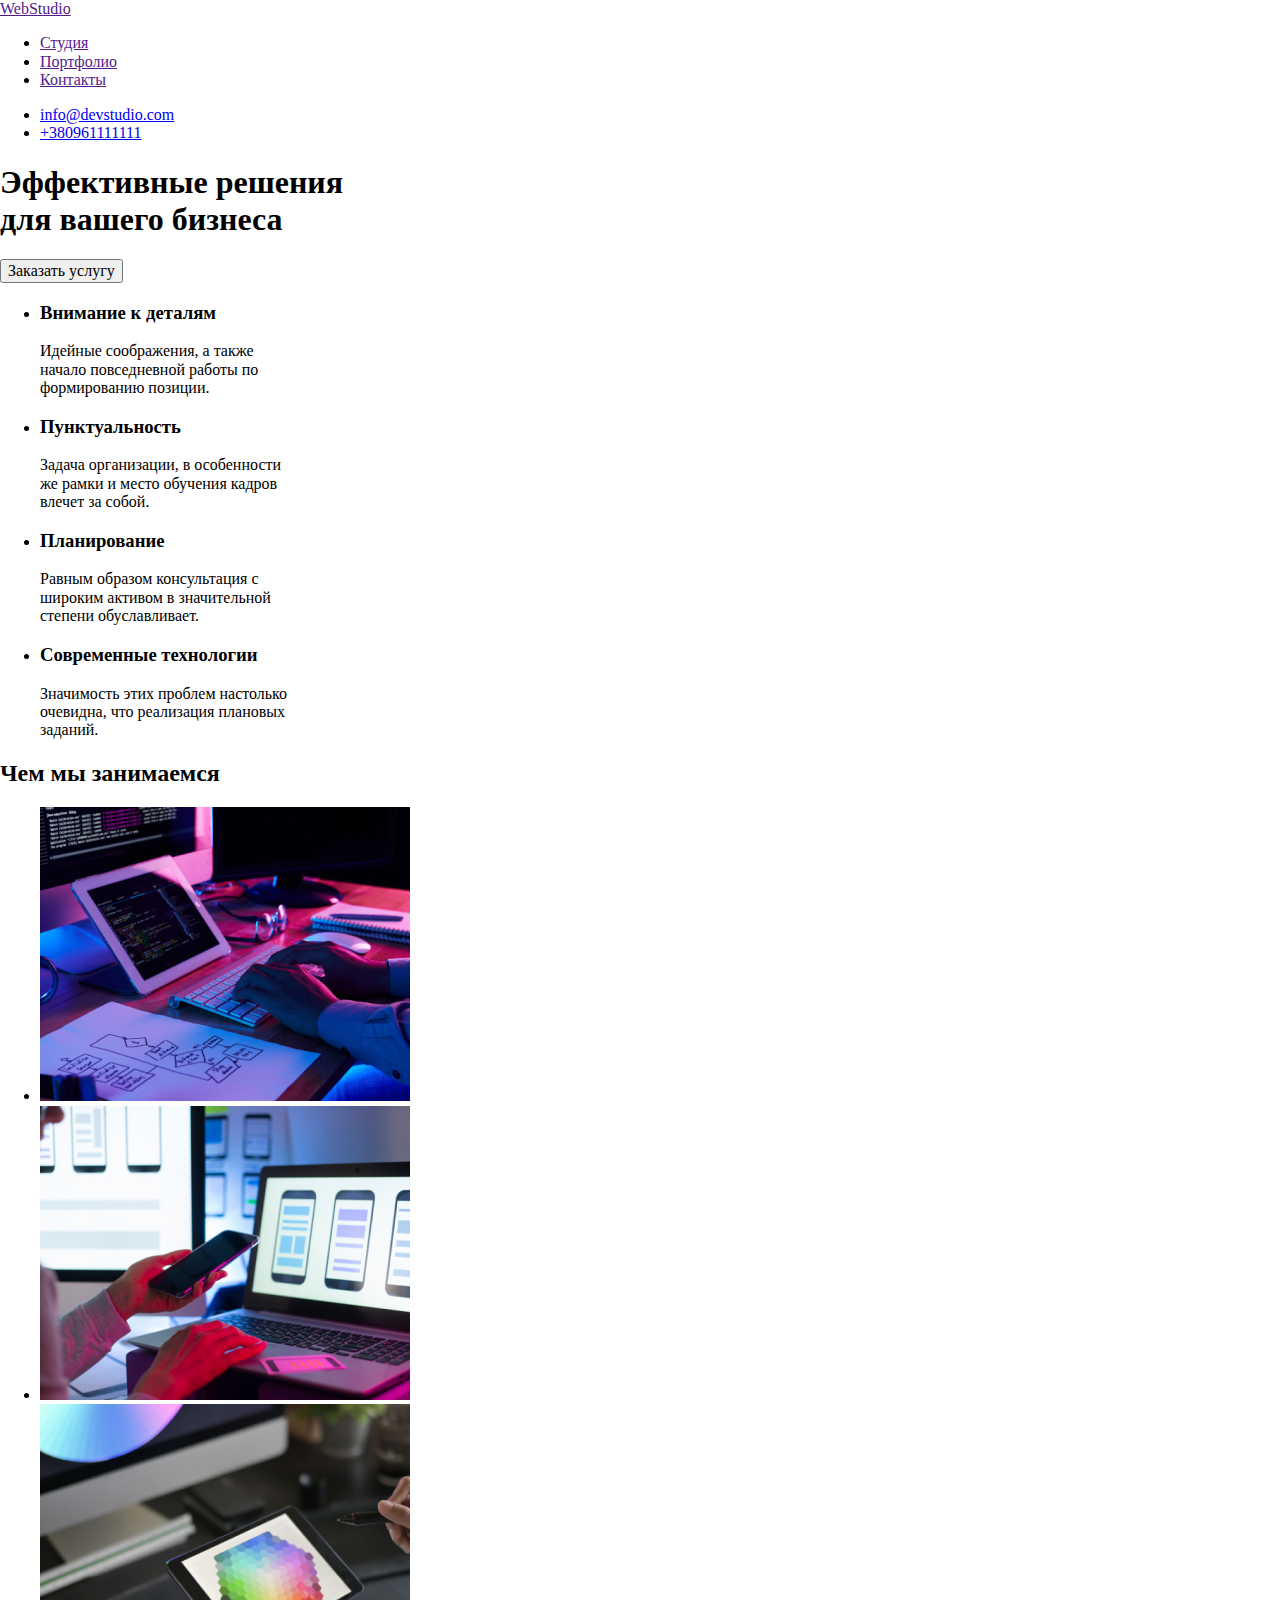
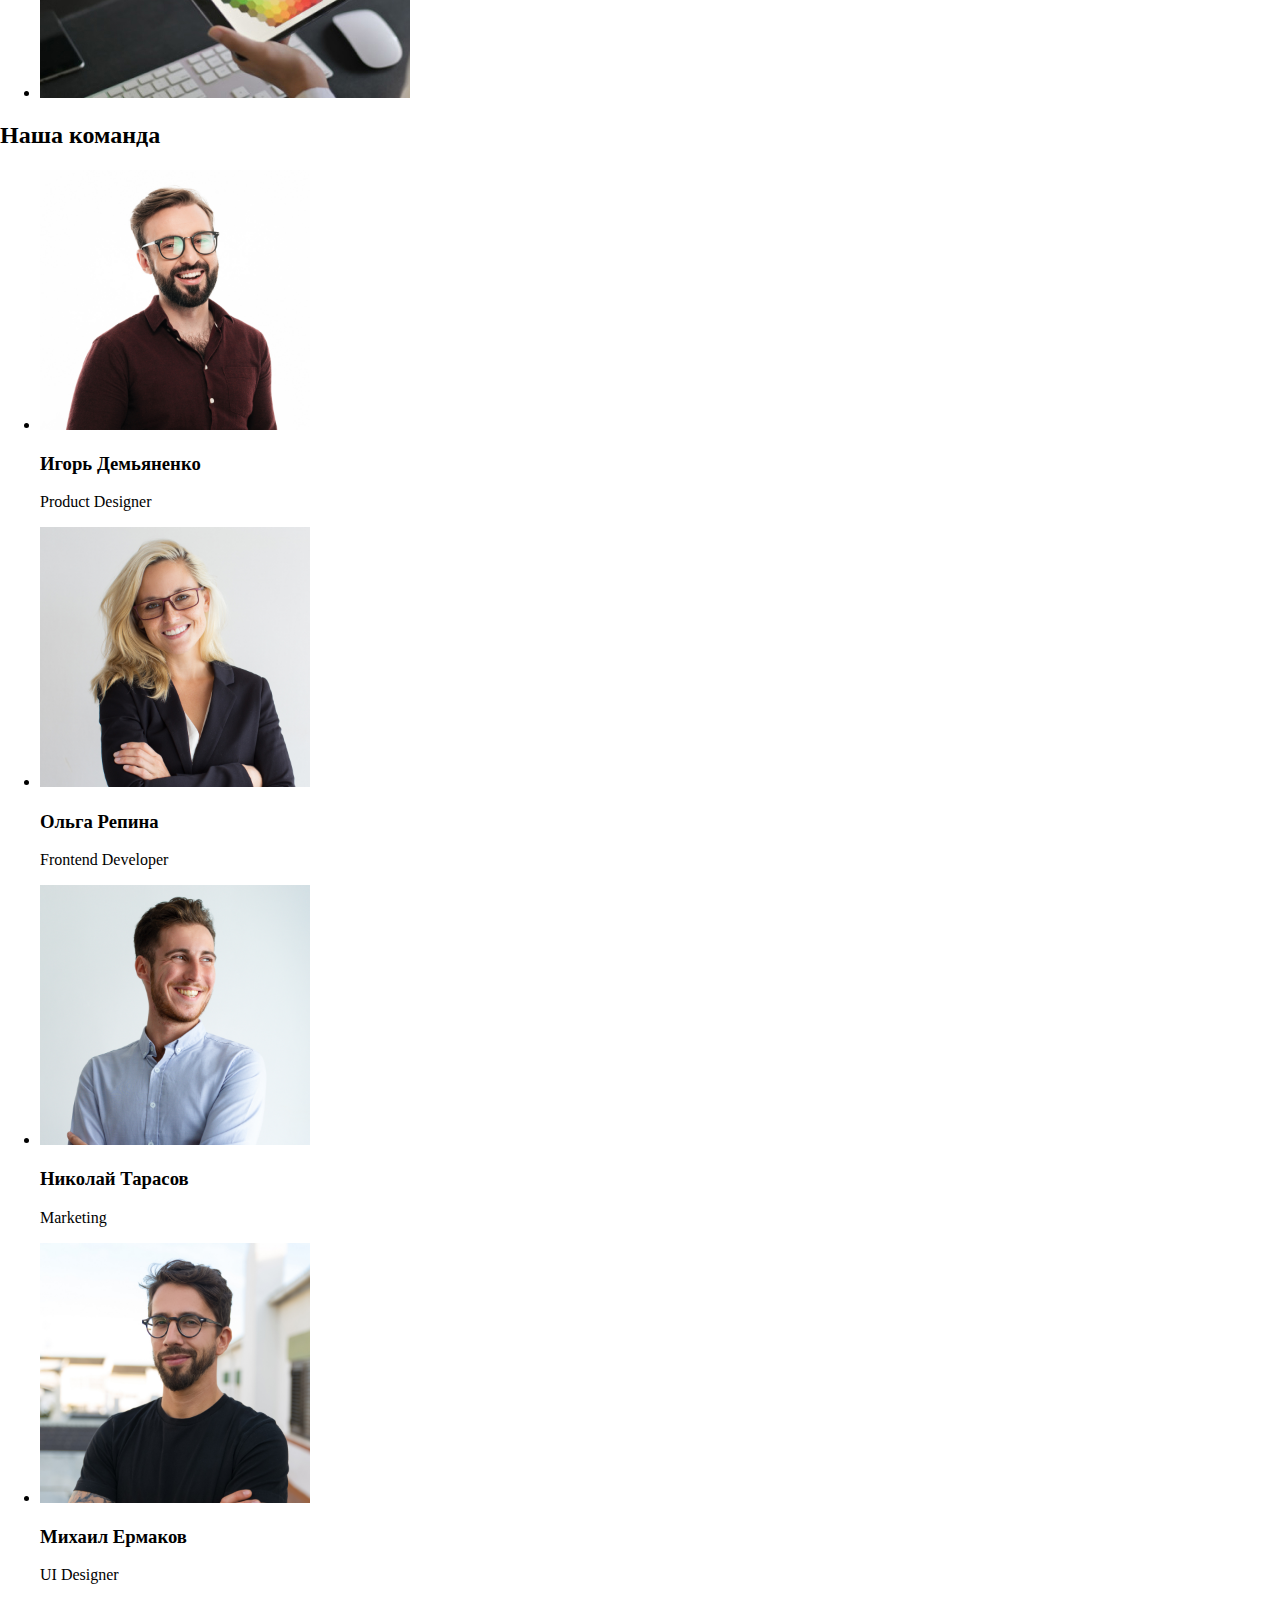
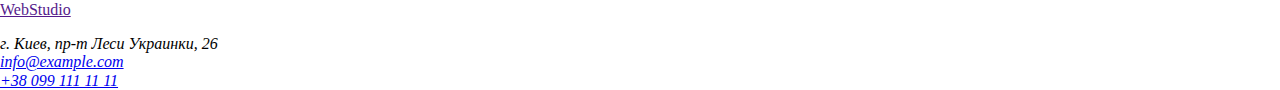
==== index.html @ 990c56c6 "portfolio" ====
<!DOCTYPE html>
<html lang="ru">
<head>
    <meta charset="UTF-8">
    <meta name="viewport" content="width=device-width, initial-scale=1.0">
    <title>Студия</title>
    <link rel="stylesheet" type="text/css" href="css/normalize.css" />
    <link rel="stylesheet" type="text/css" href="css/styles.css" />
</head>
<body>
    <!-- Шапка  -->
    <header>
        <!-- навигация в шапке сайта -->
        <nav>
        <a href=""><span>Web</span>Studio</a>
        
        <ul>
            <li><a href="">Студия</a></li>
            <li><a href="">Портфолио</a></li>
            <li><a href="">Контакты</a></li>
        </ul>
        </nav>
        <ul>
            <li><a class="contacts-link" href="mailto:info@devstudio.com">info@devstudio.com</a></li>
            <li> <a class="contacts-link" href="tel:+380961111111">+380961111111</a> </li>
        </ul>

    </header>
    <!-- Кнопка на заднем фоне -->
    <main>
        <section>
            <h1>Эффективные решения<br />
             для вашего бизнеса</h1>
            <button type="button">Заказать услугу</button>
         </section>  
    <!-- Секция особенности -->
    <section>
        <ul>
            <li>
                <h3>Внимание к деталям</h3>
                <p>Идейные соображения, а также <br />
                    начало повседневной работы по <br />
                    формированию позиции.</p>
            </li>
            <li>
                <h3>Пунктуальность</h3>
                <p>Задача организации, в особенности <br />
                    же рамки и место обучения кадров <br />
                    влечет за собой.</p>
            </li>
            <li>
                <h3>Планирование</h3>
                <p>Равным образом консультация с<br />
                     широким активом в значительной<br />
                      степени обуславливает.</p>
            </li>
            <li>
                <h3>Современные технологии</h3>
                <p>Значимость этих проблем настолько<br />
                     очевидна, что реализация плановых<br />
                      заданий.</p>
            </li>
        </ul>

    </section>  
    <!-- секция чем мы занимаемся -->
    <section>
        <h2>Чем мы занимаемся</h2>
        <ul>
            <li><img src="./images/img.jpg" alt="пишет код" width="370"></li>
            <li><img src="./images/img(1).jpg" alt="пишет мобильный девайс" width="370"></li>
            <li><img src="./images/img(2).jpg" alt="выбирает цвет" width="370"></li>
        </ul>
    </section>
    <!-- секция наша команда -->
    <section>
        <h2>Наша команда</h2>
        <ul>
            <li><img src="./images/img(3).jpg" 
                alt="Игорь Демьяненко" width="270"><br />
                <h3>Игорь Демьяненко</h3> 
                <p lang="en">Product Designer</p></li>
            <li><img src="./images/img(4).jpg" alt="Ольга Репина" width="270"><br />
            <h3>Ольга Репина</h3>
            <p lang="en">Frontend Developer</p>
            </li>
            <li><img src="./images/img(5).jpg" 
                alt="Николай Тарасов" width="270"><br />
            <h3>Николай Тарасов</h3>
            <p lang="en">Marketing</p></li>
            <li><img src="./images/img(6).jpg" alt="Михаил Ермаков" width="270"><br />
            <h3>Михаил Ермаков</h3>
            <p lang="en">UI Designer</p></li>
        </ul>
    </section>
    </main>
    <!-- подвал страницы -->
    <footer>
            <p><a href=""><span>Web</span>Studio</a></p>
            <address>
                г. Киев, пр-т Леси Украинки, 26<br />
                <a class="contact-link" href="mailto:info@example.com">info@example.com</a><br />
                <a class="contact-link" href="tel:+380991111111">+38 099 111 11 11</a>
            </address>
    </footer>
    </body>
</html>
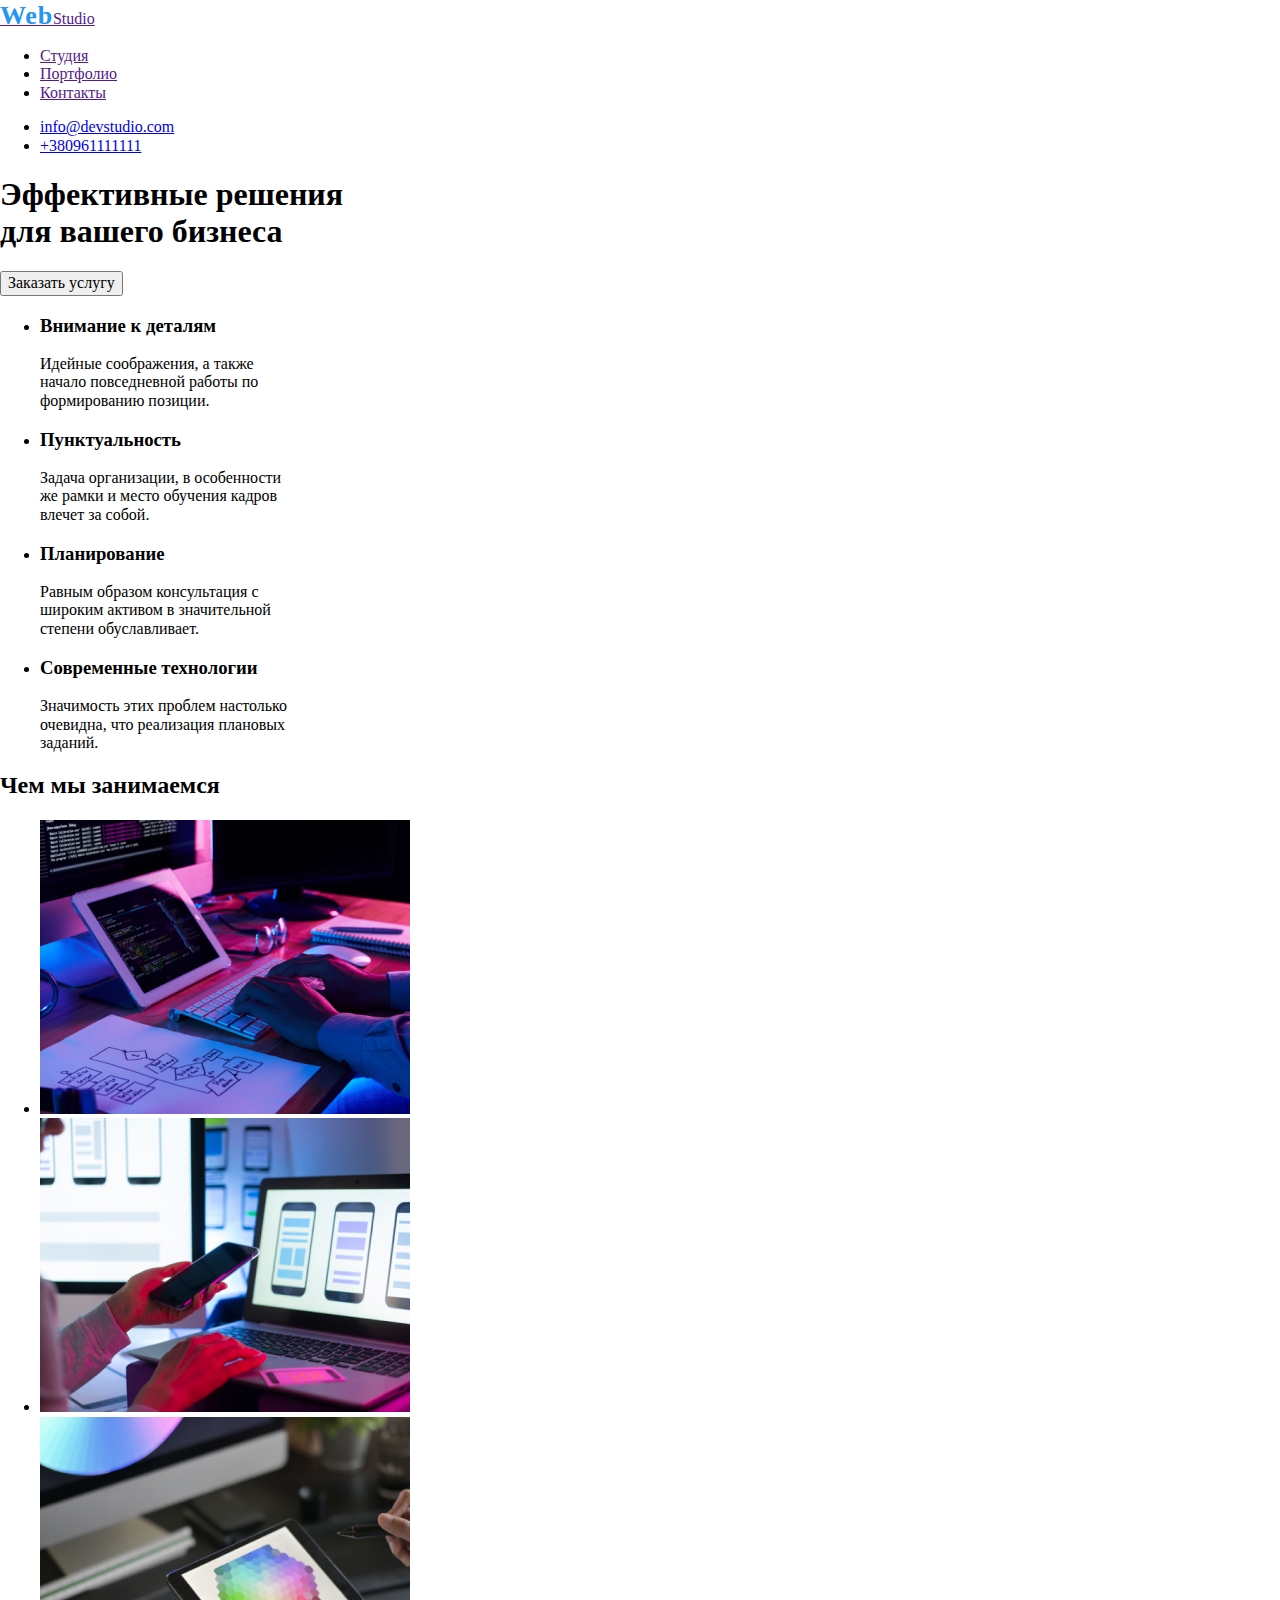
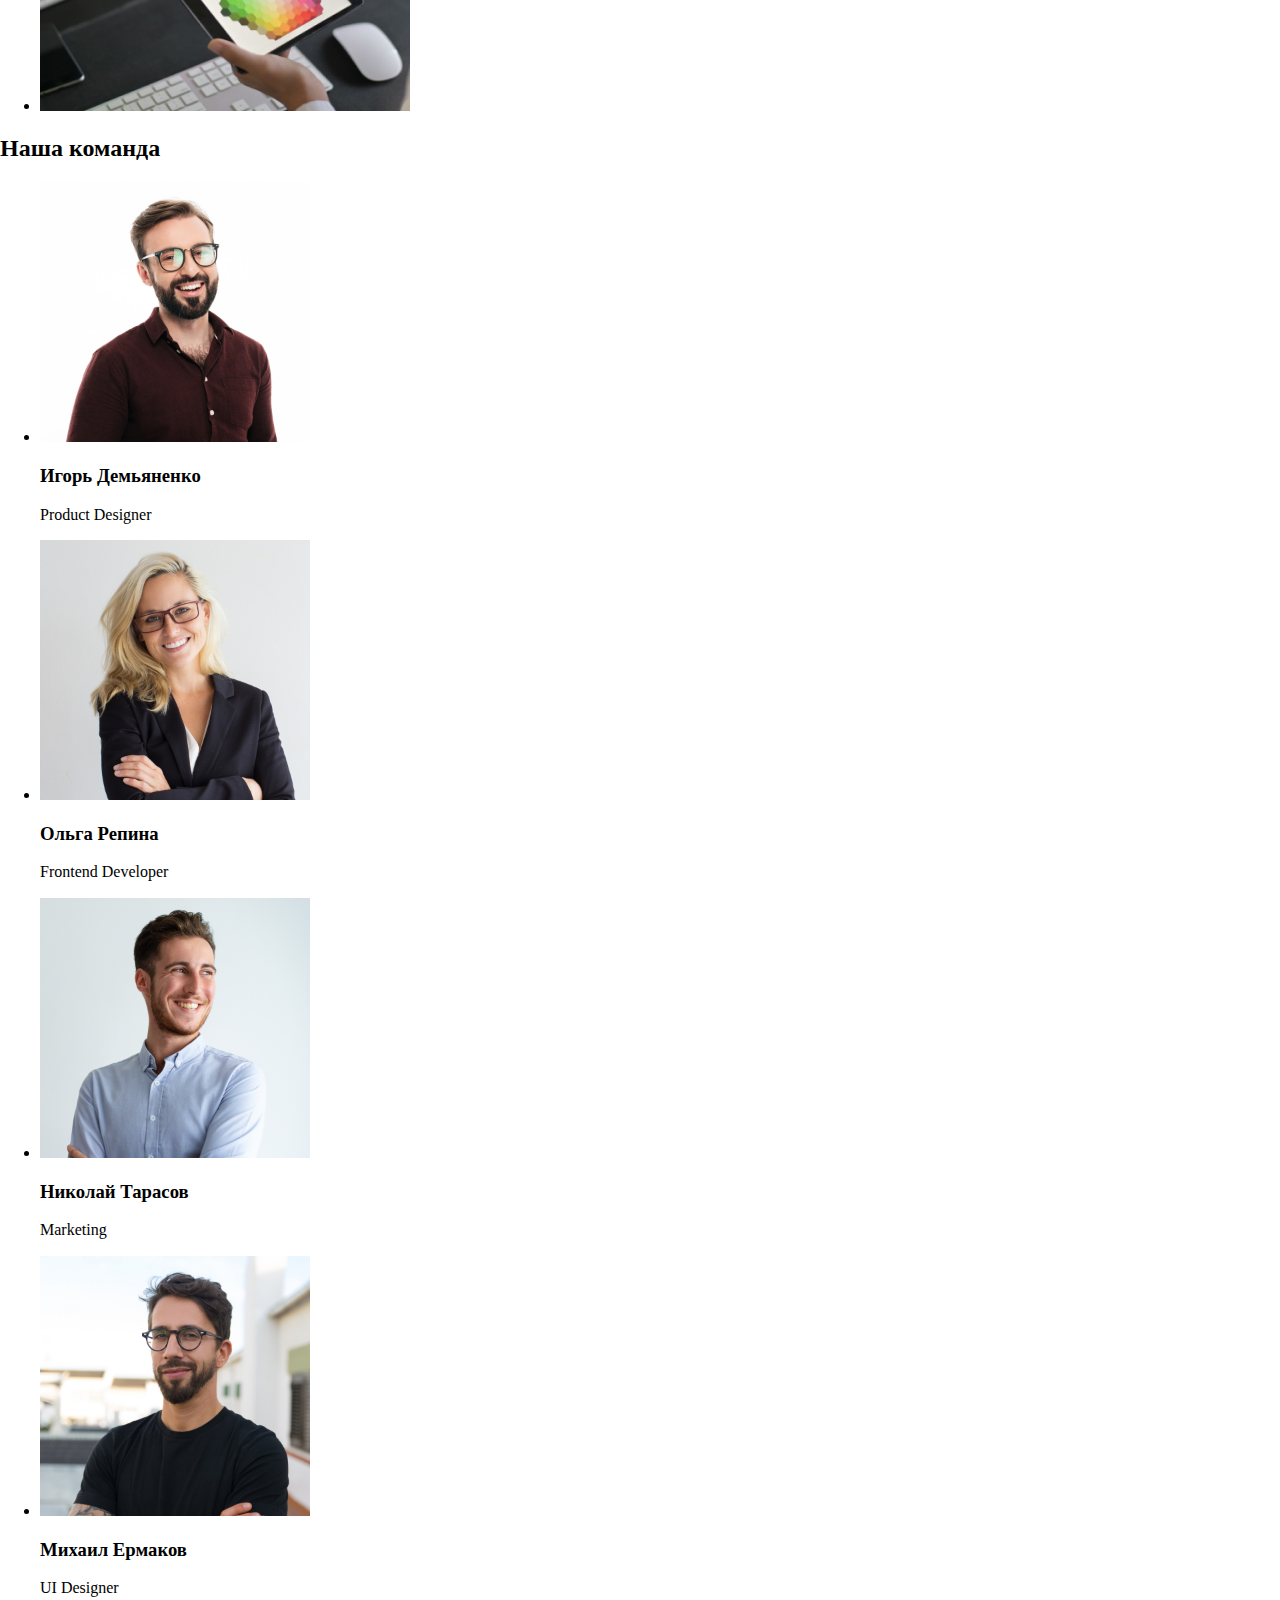
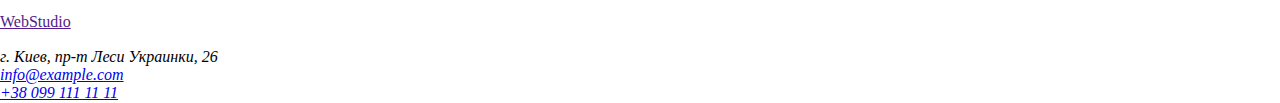
==== commit 00c35f80: "css" ====
--- a/index.html
+++ b/index.html
@@ -12,7 +12,7 @@
     <header>
         <!-- навигация в шапке сайта -->
         <nav>
-        <a href=""><span>Web</span>Studio</a>
+        <a href=""><span class="web">Web</span>Studio</a>
         
         <ul>
             <li><a href="">Студия</a></li>
--- a/css/styles.css
+++ b/css/styles.css
@@ -0,0 +1,12 @@
+.web{
+    font-family: Raleway;
+font-style: normal;
+font-weight: bold;
+font-size: 26px;
+line-height: 31px;
+/* identical to box height */
+
+letter-spacing: 0.03em;
+
+color: #2196F3;
+}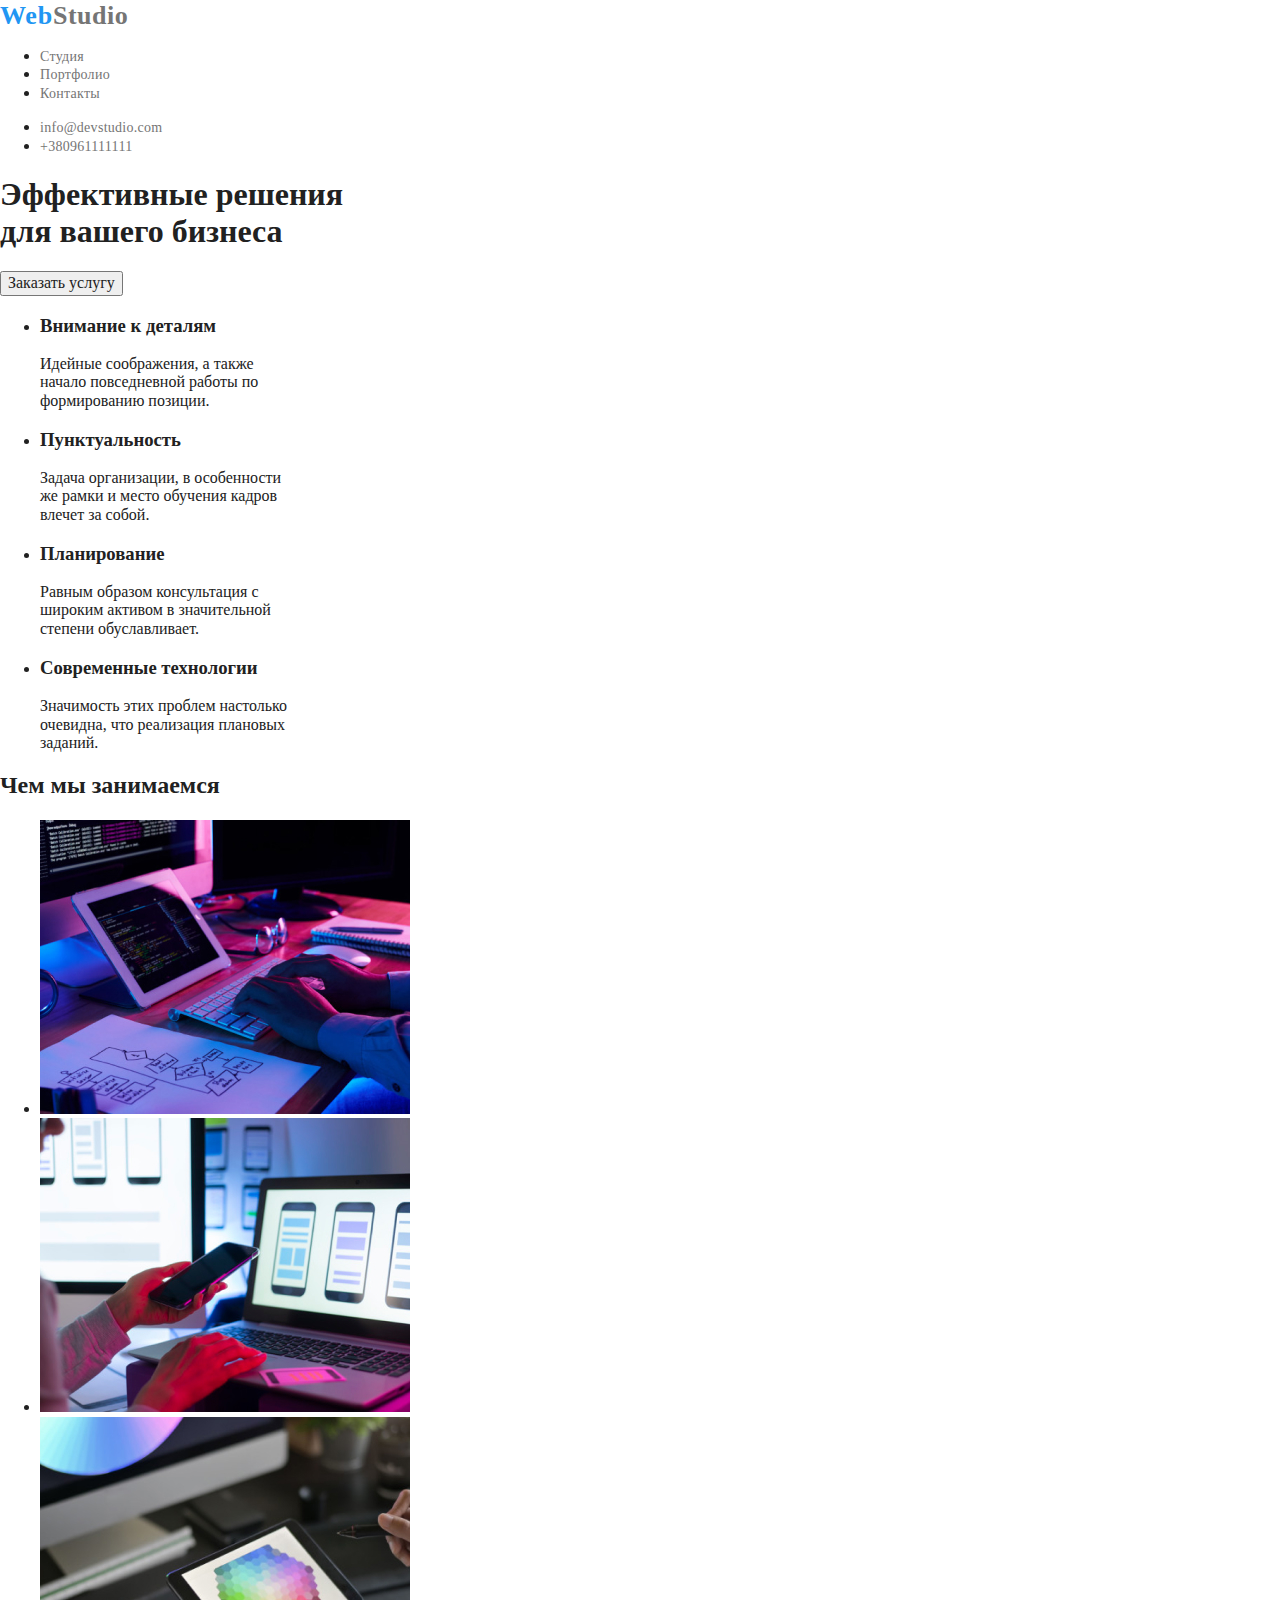
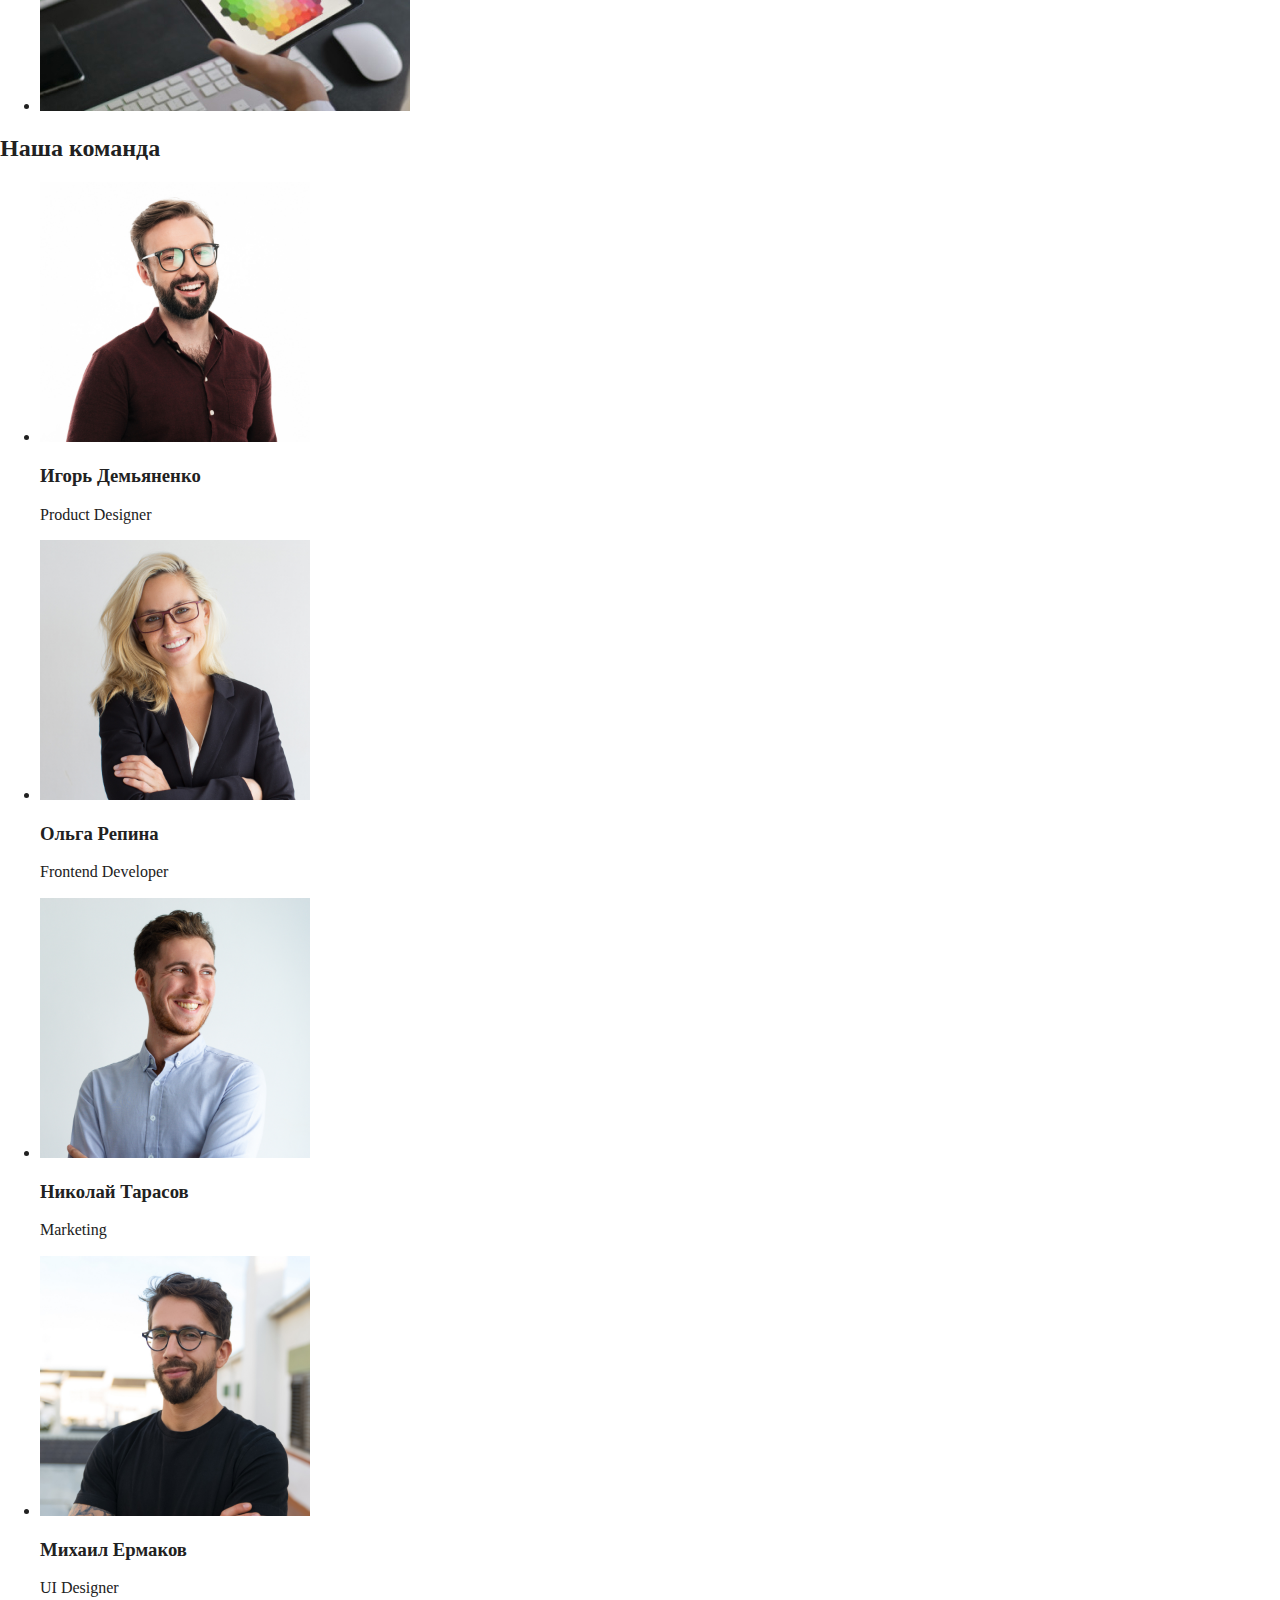
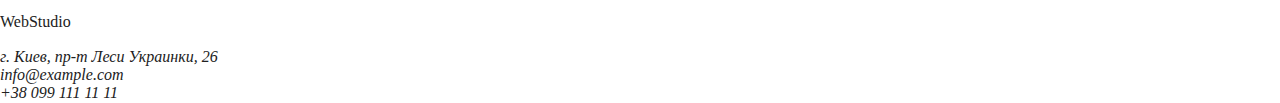
==== commit 15431fd0: "title" ====
--- a/index.html
+++ b/index.html
@@ -9,10 +9,10 @@
 </head>
 <body>
     <!-- Шапка  -->
-    <header>
+    <header class="header">
         <!-- навигация в шапке сайта -->
-        <nav>
-        <a href=""><span class="web">Web</span>Studio</a>
+        <nav class="site-nav">
+        <a class="title" href=""><span class="web">Web</span>Studio</a>
         
         <ul>
             <li><a href="">Студия</a></li>
@@ -20,7 +20,7 @@
             <li><a href="">Контакты</a></li>
         </ul>
         </nav>
-        <ul>
+        <ul class="auth-nav">
             <li><a class="contacts-link" href="mailto:info@devstudio.com">info@devstudio.com</a></li>
             <li> <a class="contacts-link" href="tel:+380961111111">+380961111111</a> </li>
         </ul>
--- a/css/styles.css
+++ b/css/styles.css
@@ -1,5 +1,12 @@
+:root {
+--prymary-text-color:;
+}
+*{
+    color: #212121;
+}
+
 .web{
-    font-family: Raleway;
+font-family: Raleway;
 font-style: normal;
 font-weight: bold;
 font-size: 26px;
@@ -9,4 +16,24 @@
 letter-spacing: 0.03em;
 
 color: #2196F3;
+}
+a{
+    text-decoration: none;
+}
+header a{
+    font-family: Roboto;
+font-style: normal;
+font-weight: 500;
+font-size: 14px;
+line-height: 16px;
+letter-spacing: 0.02em;
+
+color: #757575;
+}
+.title{
+    font-family: Raleway;
+font-style: normal;
+font-weight: bold;
+font-size: 26px;
+line-height: 31px;
 }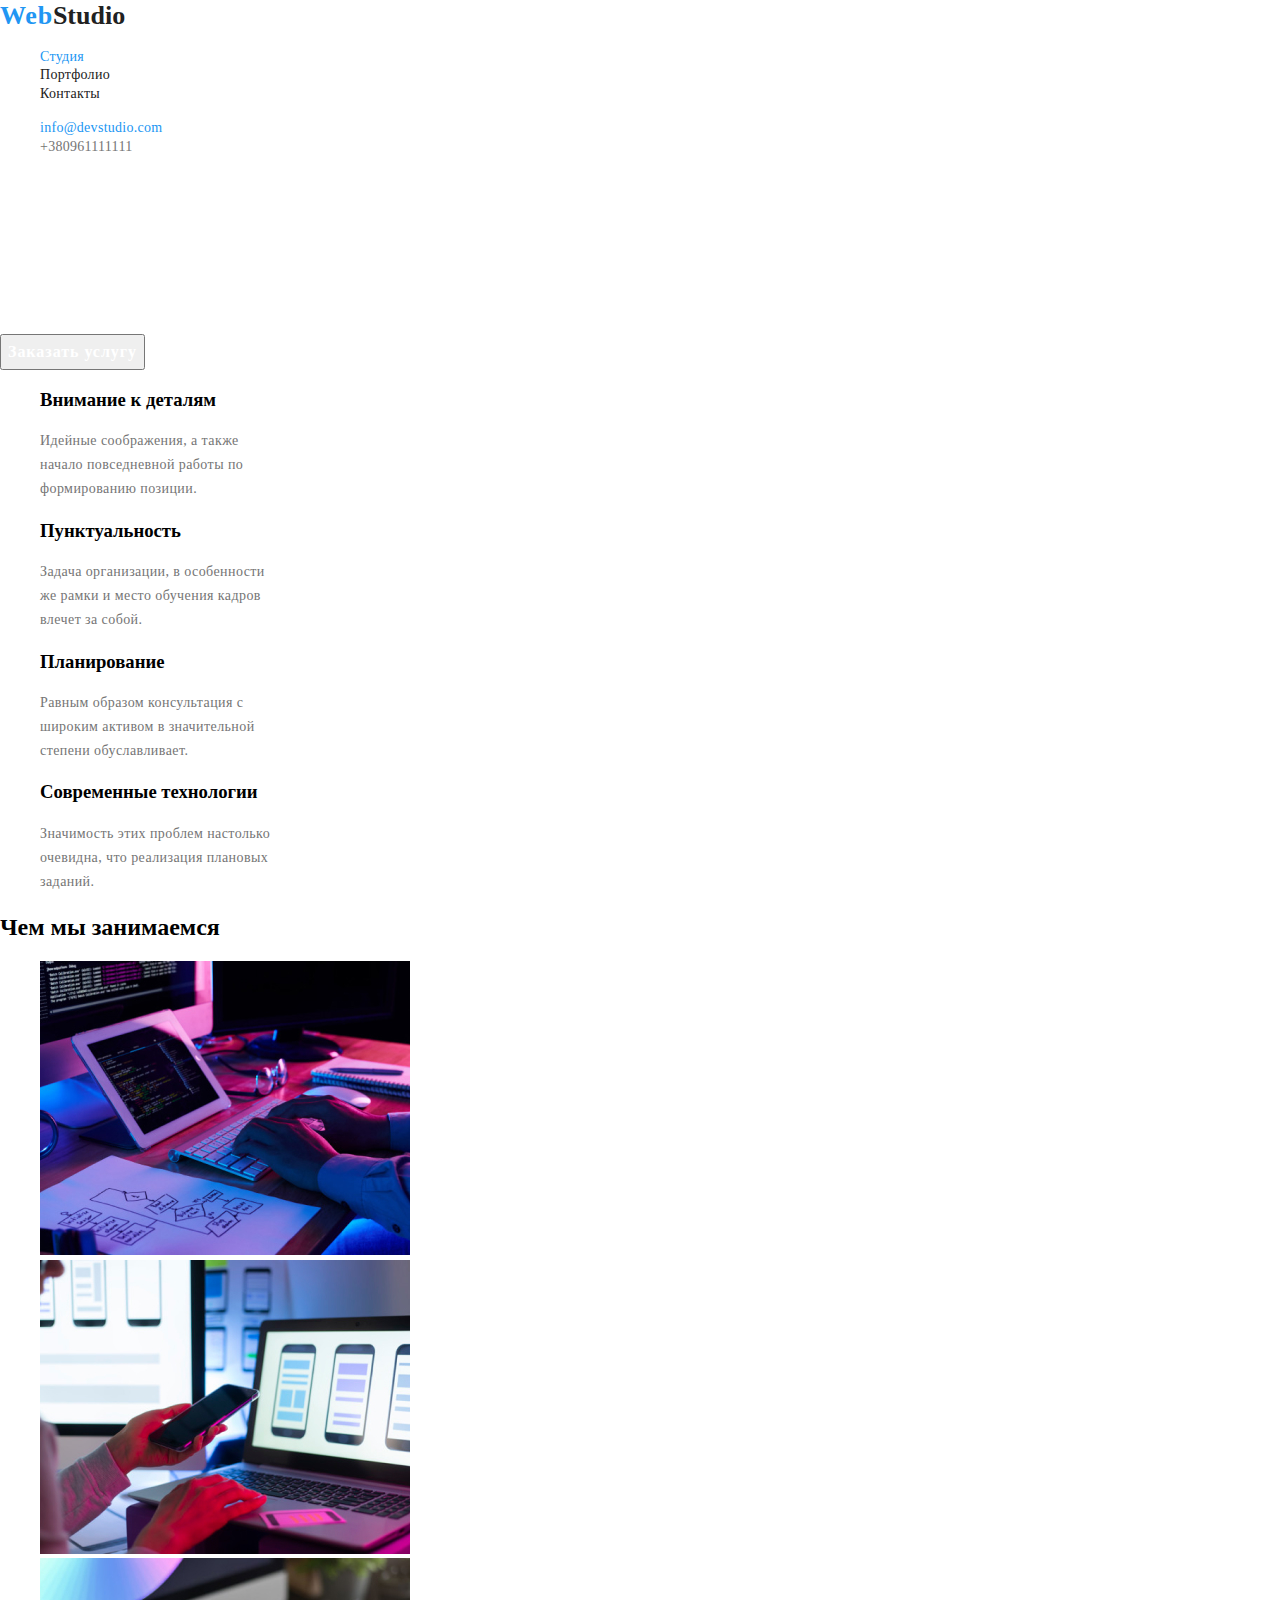
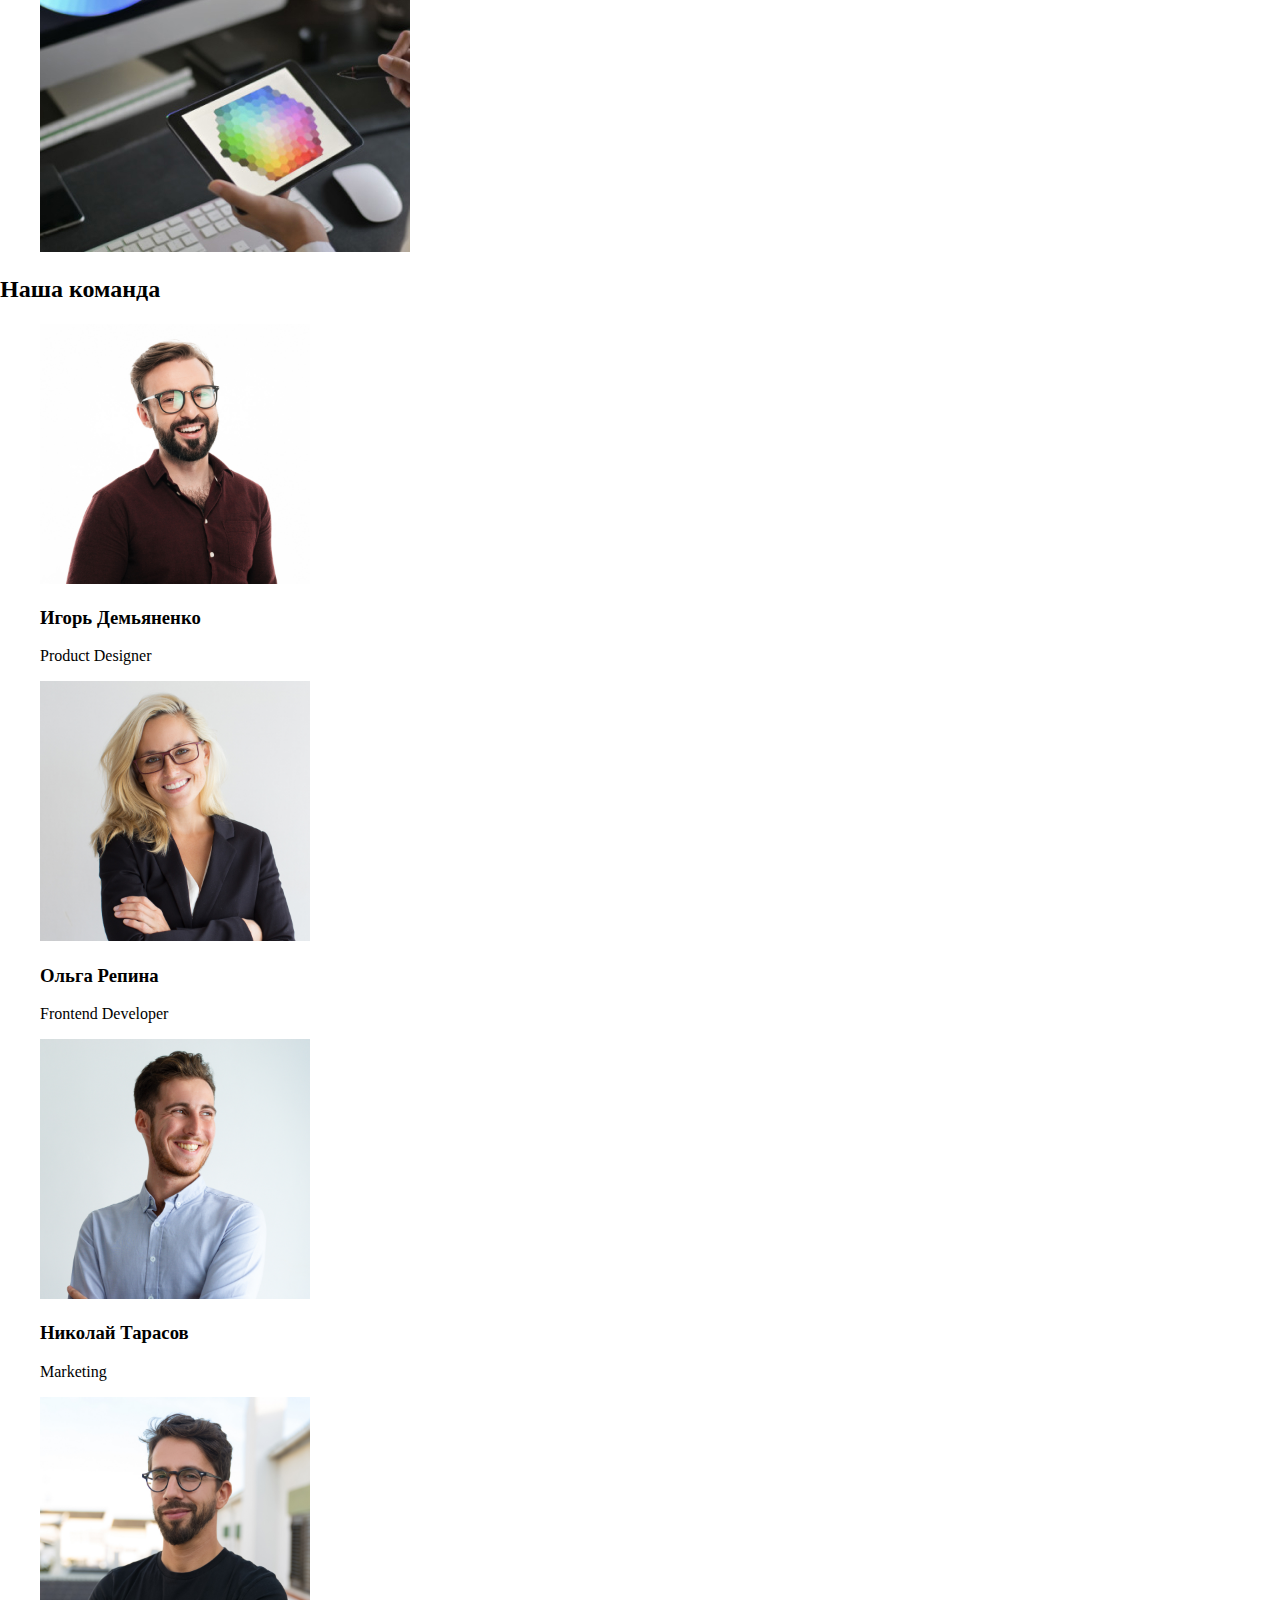
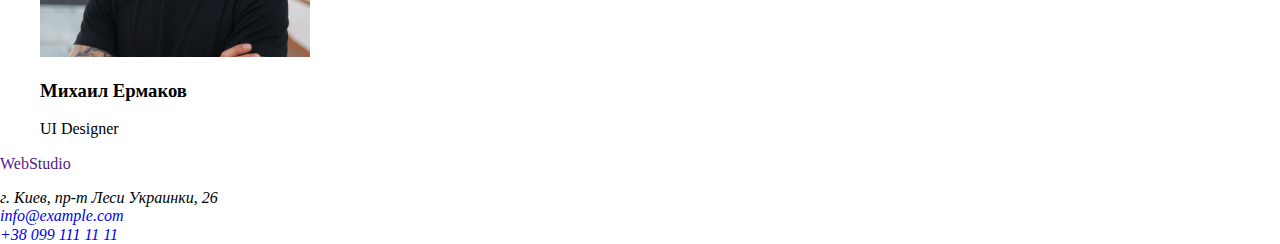
==== commit a073d492: "changes" ====
--- a/index.html
+++ b/index.html
@@ -12,51 +12,50 @@
     <header class="header">
         <!-- навигация в шапке сайта -->
         <nav class="site-nav">
-        <a class="title" href=""><span class="web">Web</span>Studio</a>
-        
-        <ul>
-            <li><a href="">Студия</a></li>
-            <li><a href="">Портфолио</a></li>
-            <li><a href="">Контакты</a></li>
-        </ul>
+            <a class="title" href=""><span class="web">Web</span>Studio</a>
+    
+            <ul>
+                <li><a class="site-nav-studio" href="">Студия</a></li>
+                <li><a class="site-nav-porfolio" href="">Портфолио</a></li>
+                <li><a class="site-nav-contacts" href="">Контакты</a></li>
+            </ul>
         </nav>
         <ul class="auth-nav">
-            <li><a class="contacts-link" href="mailto:info@devstudio.com">info@devstudio.com</a></li>
-            <li> <a class="contacts-link" href="tel:+380961111111">+380961111111</a> </li>
+            <li><a class="auth-nav-contacts-link" href="mailto:info@devstudio.com">info@devstudio.com</a></li>
+            <li> <a class="auth-nav-tel" href="tel:+380961111111">+380961111111</a> </li>
         </ul>
-
     </header>
     <!-- Кнопка на заднем фоне -->
     <main>
-        <section>
-            <h1>Эффективные решения<br />
+        <section class="title-buton">
+            <h1 class="title-button-title">Эффективные решения<br />
              для вашего бизнеса</h1>
-            <button type="button">Заказать услугу</button>
+            <button class="title-buton-buton" type="button">Заказать услугу</button>
          </section>  
     <!-- Секция особенности -->
     <section>
-        <ul>
+        <ul class="features">
             <li>
-                <h3>Внимание к деталям</h3>
-                <p>Идейные соображения, а также <br />
+                <h3 class="features-title-1" >Внимание к деталям</h3>
+                <p class="features-text" >Идейные соображения, а также <br />
                     начало повседневной работы по <br />
                     формированию позиции.</p>
             </li>
             <li>
-                <h3>Пунктуальность</h3>
-                <p>Задача организации, в особенности <br />
+                <h3 class="features-title-2">Пунктуальность</h3>
+                <p class="features-text" >Задача организации, в особенности <br />
                     же рамки и место обучения кадров <br />
                     влечет за собой.</p>
             </li>
             <li>
-                <h3>Планирование</h3>
-                <p>Равным образом консультация с<br />
+                <h3 class="features-title-3">Планирование</h3>
+                <p class="features-text" >Равным образом консультация с<br />
                      широким активом в значительной<br />
                       степени обуславливает.</p>
             </li>
             <li>
-                <h3>Современные технологии</h3>
-                <p>Значимость этих проблем настолько<br />
+                <h3 class="features-title-4">Современные технологии</h3>
+                <p class="features-text" >Значимость этих проблем настолько<br />
                      очевидна, что реализация плановых<br />
                       заданий.</p>
             </li>
--- a/css/styles.css
+++ b/css/styles.css
@@ -1,10 +1,12 @@
 :root {
---prymary-text-color:;
+--prymary-text-color: #757575;
+--font-family: Roboto;
+--font-style: normal;
+
 }
-*{
-    color: #212121;
+li{
+   list-style-type: none;
 }
-
 .web{
 font-family: Raleway;
 font-style: normal;
@@ -20,20 +22,123 @@
 a{
     text-decoration: none;
 }
-header a{
-    font-family: Roboto;
-font-style: normal;
+.web:hover, .web:focus{
+    color: red;
+}
+.web:active{
+    color: teal;
+}
+.title{
+font-weight: bold;
+font-size: 26px;
+line-height: 31px;
+color: #212121;
+}
+
+.title:hover, .title:focus{
+    color: red;
+}
+.title:active{
+    color: teal;
+}
+
+.site-nav-studio{
 font-weight: 500;
 font-size: 14px;
 line-height: 16px;
 letter-spacing: 0.02em;
 
+color: #2196F3;
+}
+.site-nav-studio:hover, .site-nav-studio:focus{
+    color: red;
+}
+.site-nav-studio:active{
+    color: teal;
+}
+.site-nav-porfolio, .site-nav-contacts{
+font-weight: 500;
+font-size: 14px;
+line-height: 16px;
+letter-spacing: 0.02em;
+color: #212121;
+}
+.site-nav-porfolio:hover, .site-nav-porfolio:focus,
+.site-nav-contacts:hover, .site-nav-contacts:focus{
+    color: red;
+}
+.site-nav-porfoli:active,.site-nav-contacts:active{
+    color: teal;
+}
+
+.auth-nav-contacts-link{
+font-weight: 500;
+font-size: 14px;
+line-height: 16px;
+letter-spacing: 0.02em;
+color: #2196F3;
+}
+
+.auth-nav-tel{
+    font-weight: 500;
+font-size: 14px;
+line-height: 16px;
+letter-spacing: 0.02em;
 color: #757575;
 }
-.title{
-    font-family: Raleway;
-font-style: normal;
+.auth-nav-contacts-link:hover,.auth-nav-contacts-link:focus,
+.auth-nav-tel:hover,.auth-nav-tel:focus{
+    color: red;
+}
+.auth-nav-tel:active,.auth-nav-contacts-link:active{
+    color: #2196F3;
+}
+
+.title-button-title{
+   font-weight: 900;
+font-size: 44px;
+line-height: 60px;
+/* or 136% */
+text-align: center;
+letter-spacing: 0.06em;
+text-transform: uppercase;
+color: #FFFFFF; 
+}
+
+.title-buton-buton{
 font-weight: bold;
-font-size: 26px;
-line-height: 31px;
+font-size: 16px;
+line-height: 30px;
+/* identical to box height, or 187% */
+display: flex;
+align-items: center;
+text-align: center;
+letter-spacing: 0.06em;
+color: #FFFFFF;
+}
+
+.title-buton-buton:hover, .title-buton-buton:focus{
+    color: red;
+}
+.title-buton-buton:active{
+     color: #2196F3;
+}
+
+.features>h3{
+font-weight: bold;
+font-size: 14px;
+line-height: 16px;
+letter-spacing: 0.03em;
+text-transform: uppercase;
+color: #212121;
+
+}
+
+.features-text{
+    font-weight: normal;
+font-size: 14px;
+line-height: 24px;
+/* or 171% */
+letter-spacing: 0.03em;
+color: #757575;
 }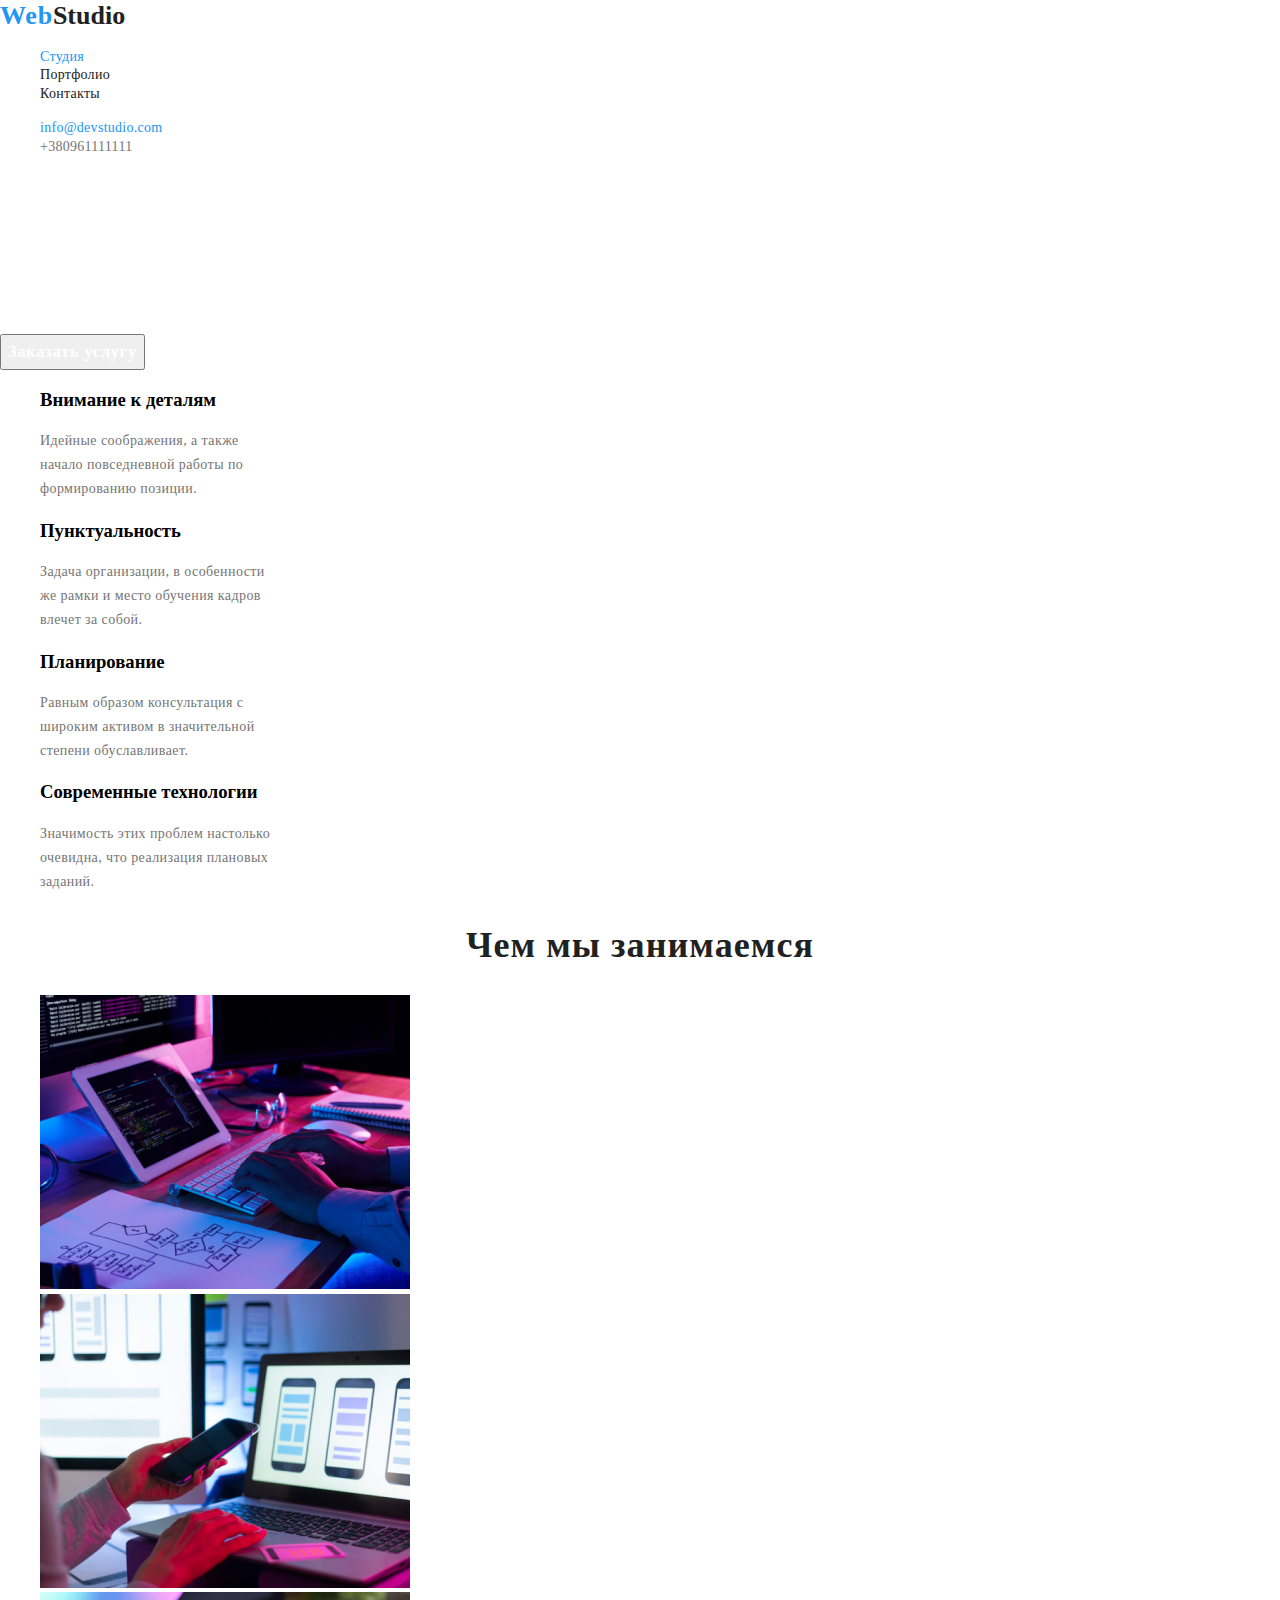
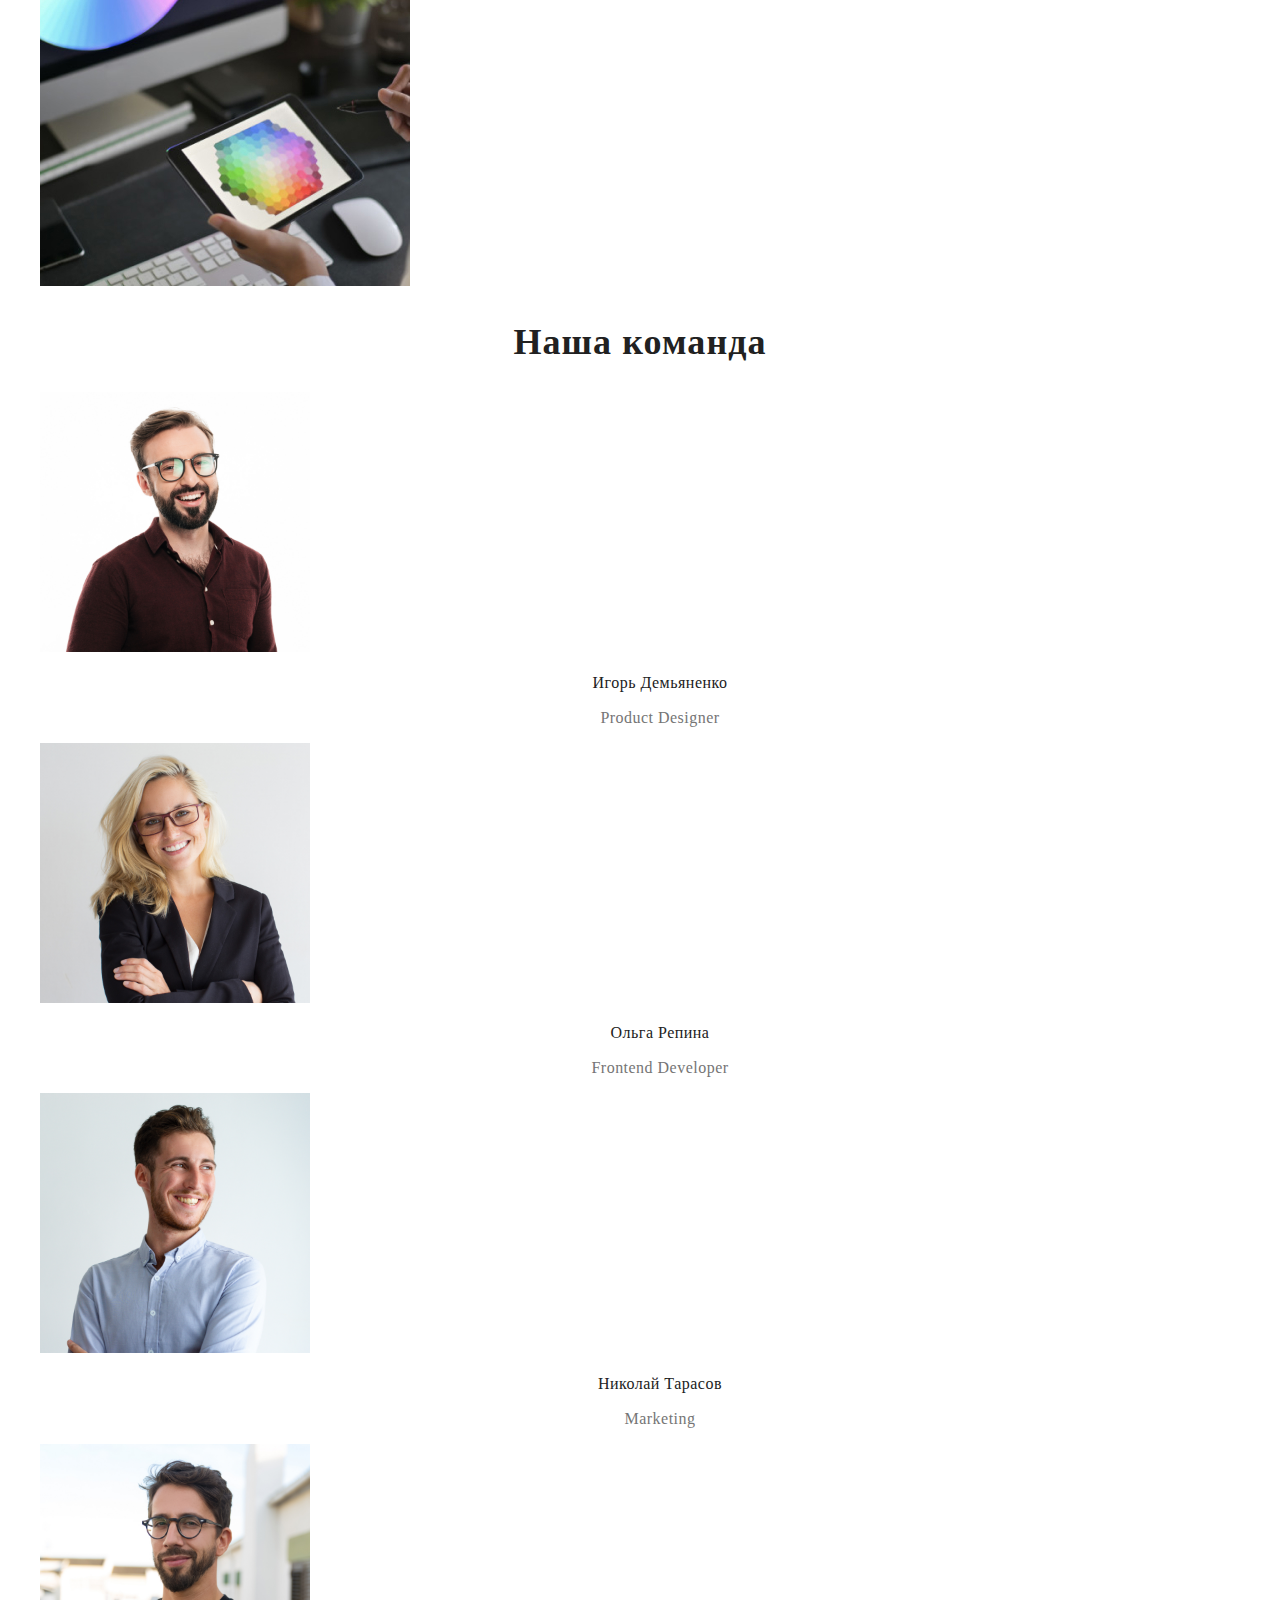
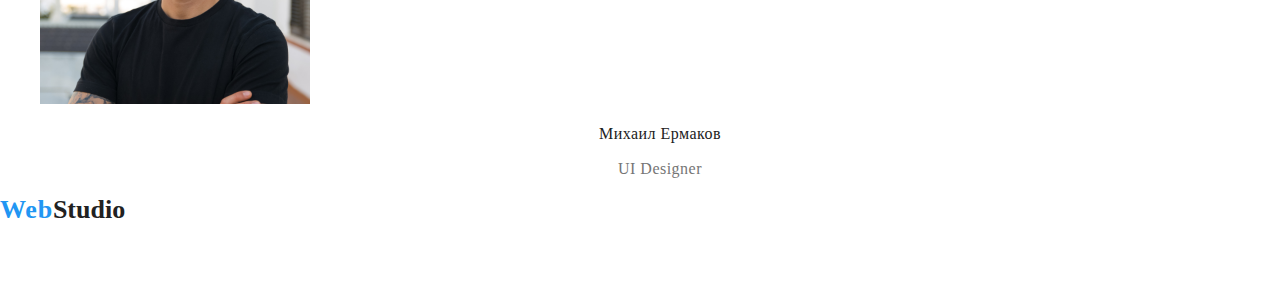
==== commit a6c3cba1: "end css 1 html" ====
--- a/index.html
+++ b/index.html
@@ -28,7 +28,7 @@
     <!-- Кнопка на заднем фоне -->
     <main>
         <section class="title-buton">
-            <h1 class="title-button-title">Эффективные решения<br />
+            <h1 class="title-buton-title">Эффективные решения<br />
              для вашего бизнеса</h1>
             <button class="title-buton-buton" type="button">Заказать услугу</button>
          </section>  
@@ -64,7 +64,7 @@
     </section>  
     <!-- секция чем мы занимаемся -->
     <section>
-        <h2>Чем мы занимаемся</h2>
+        <h2 class="title-2" >Чем мы занимаемся</h2>
         <ul>
             <li><img src="./images/img.jpg" alt="пишет код" width="370"></li>
             <li><img src="./images/img(1).jpg" alt="пишет мобильный девайс" width="370"></li>
@@ -73,8 +73,8 @@
     </section>
     <!-- секция наша команда -->
     <section>
-        <h2>Наша команда</h2>
-        <ul>
+        <h2 class="title-3">Наша команда</h2>
+        <ul class="title-3-members">
             <li><img src="./images/img(3).jpg" 
                 alt="Игорь Демьяненко" width="270"><br />
                 <h3>Игорь Демьяненко</h3> 
@@ -95,11 +95,11 @@
     </main>
     <!-- подвал страницы -->
     <footer>
-            <p><a href=""><span>Web</span>Studio</a></p>
+            <a class="title" href=""><span class="web">Web</span>Studio</a>
             <address>
-                г. Киев, пр-т Леси Украинки, 26<br />
-                <a class="contact-link" href="mailto:info@example.com">info@example.com</a><br />
-                <a class="contact-link" href="tel:+380991111111">+38 099 111 11 11</a>
+                 <span class="footer-address">г. Киев, пр-т Леси Украинки, 26</span><br />
+                <a class="footer-mail" href="mailto:info@example.com">info@example.com</a><br />
+                <a class="footer-tel" href="tel:+380991111111">+38 099 111 11 11</a>
             </address>
     </footer>
     </body>
--- a/css/styles.css
+++ b/css/styles.css
@@ -94,7 +94,7 @@
     color: #2196F3;
 }
 
-.title-button-title{
+.title-buton-title{
    font-weight: 900;
 font-size: 44px;
 line-height: 60px;
@@ -117,10 +117,12 @@
 color: #FFFFFF;
 }
 
-.title-buton-buton:hover, .title-buton-buton:focus{
-    color: red;
-}
-.title-buton-buton:active{
+.title-buton-buton:hover, .title-buton-buton:focus,
+.title-buton-title:hover, .title-buton-title:focus{
+    color: red;
+}
+.title-buton-buton:active,
+.title-buton-title:active{
      color: #2196F3;
 }
 
@@ -141,4 +143,68 @@
 /* or 171% */
 letter-spacing: 0.03em;
 color: #757575;
-}+}
+
+.title-2{
+font-weight: bold;
+font-size: 36px;
+line-height: 42px;
+text-align: center;
+letter-spacing: 0.03em;
+color: #212121;
+}
+
+.title-3{
+font-weight: bold;
+font-size: 36px;
+line-height: 42px;
+text-align: center;
+letter-spacing: 0.03em;
+color: #212121;
+}
+
+.title-3-members>li>h3{
+    font-weight: 500;
+font-size: 16px;
+line-height: 19px;
+/* identical to box height */
+text-align: center;
+letter-spacing: 0.03em;
+color: #212121;
+}
+
+.title-3-members>li>p{
+font-weight: normal;
+font-size: 16px;
+line-height: 19px;
+/* identical to box height */
+text-align: center;
+letter-spacing: 0.03em;
+color: #757575;
+}
+
+.footer-address{
+    font-weight: normal;
+font-size: 14px;
+line-height: 24px;
+/* or 171% */
+letter-spacing: 0.03em;
+color: #FFFFFF;
+}
+ .footer-mail{
+font-weight: normal;
+font-size: 14px;
+line-height: 24px;
+/* or 171% */
+letter-spacing: 0.03em;
+color: rgba(255, 255, 255, 0.6);
+ }
+
+ .footer-tel{
+font-weight: normal;
+font-size: 14px;
+line-height: 24px;
+/* or 171% */
+letter-spacing: 0.03em;
+color: rgba(255, 255, 255, 0.6);
+ }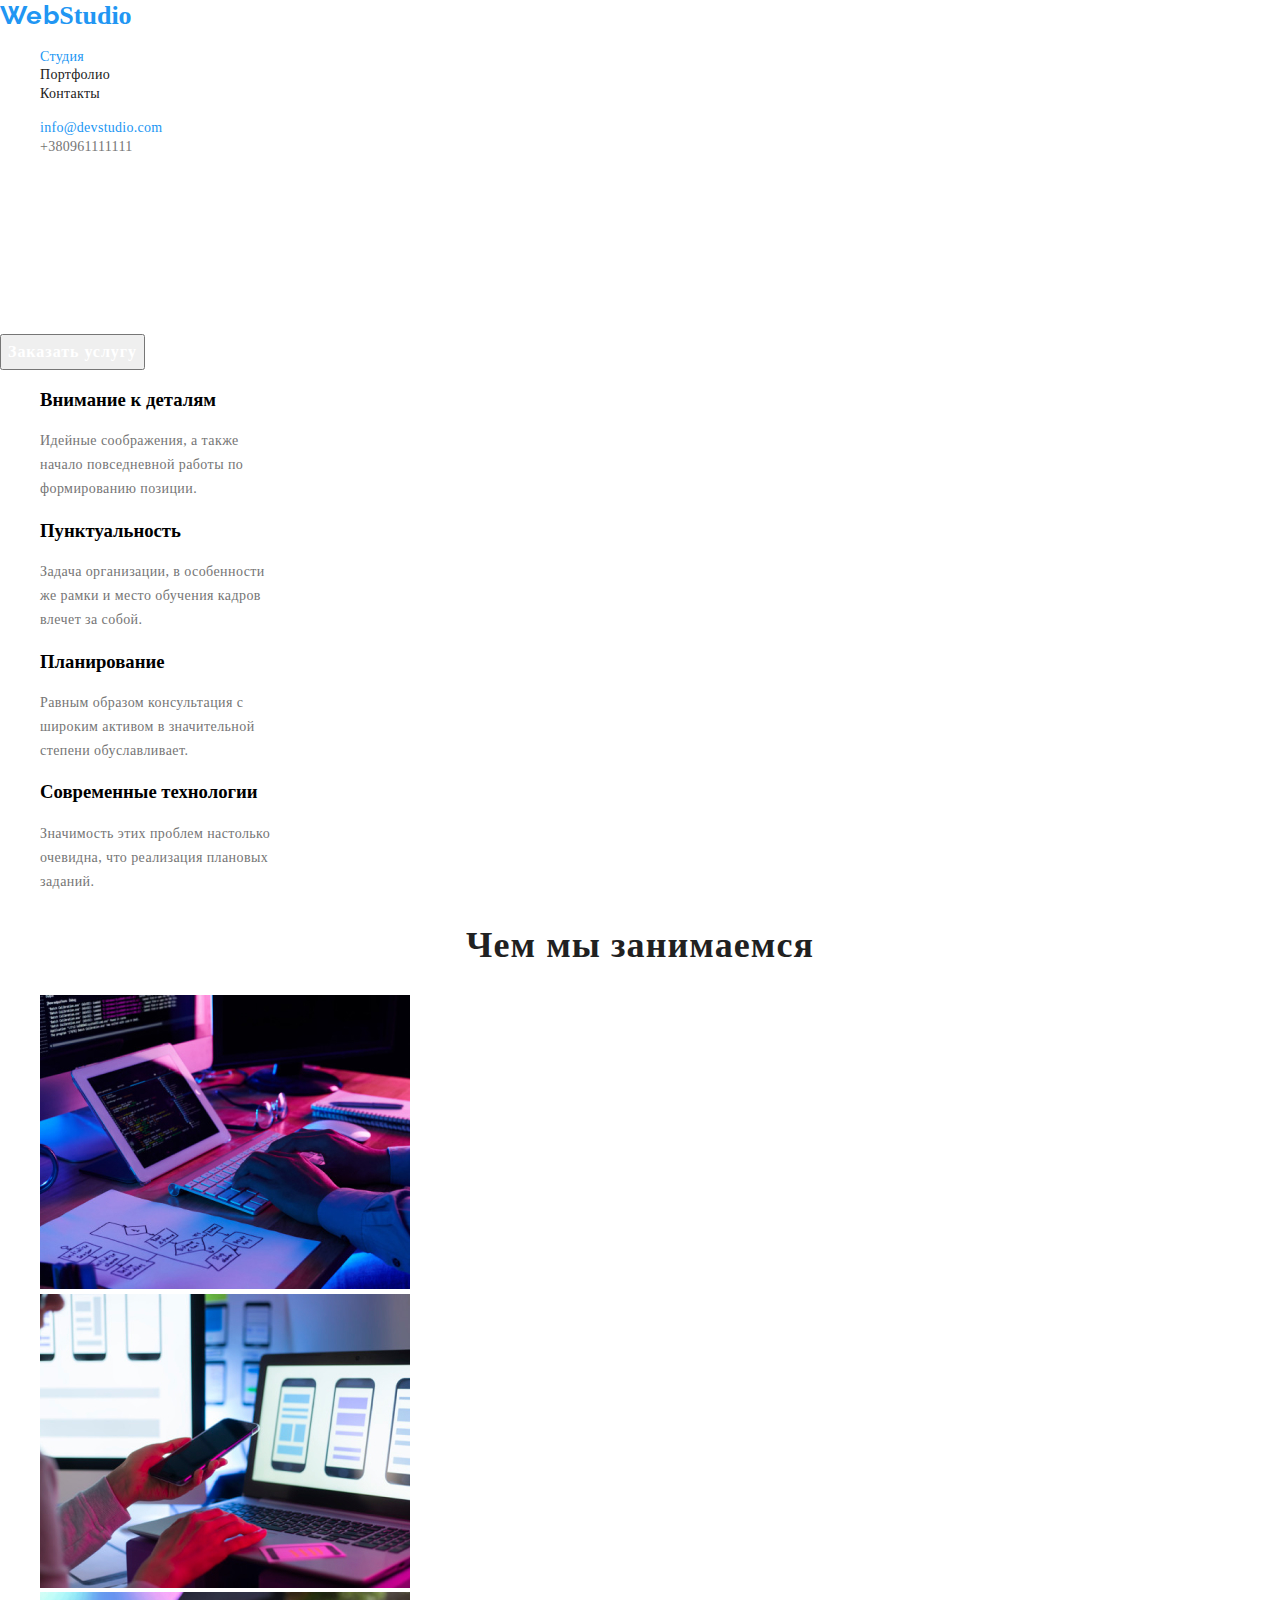
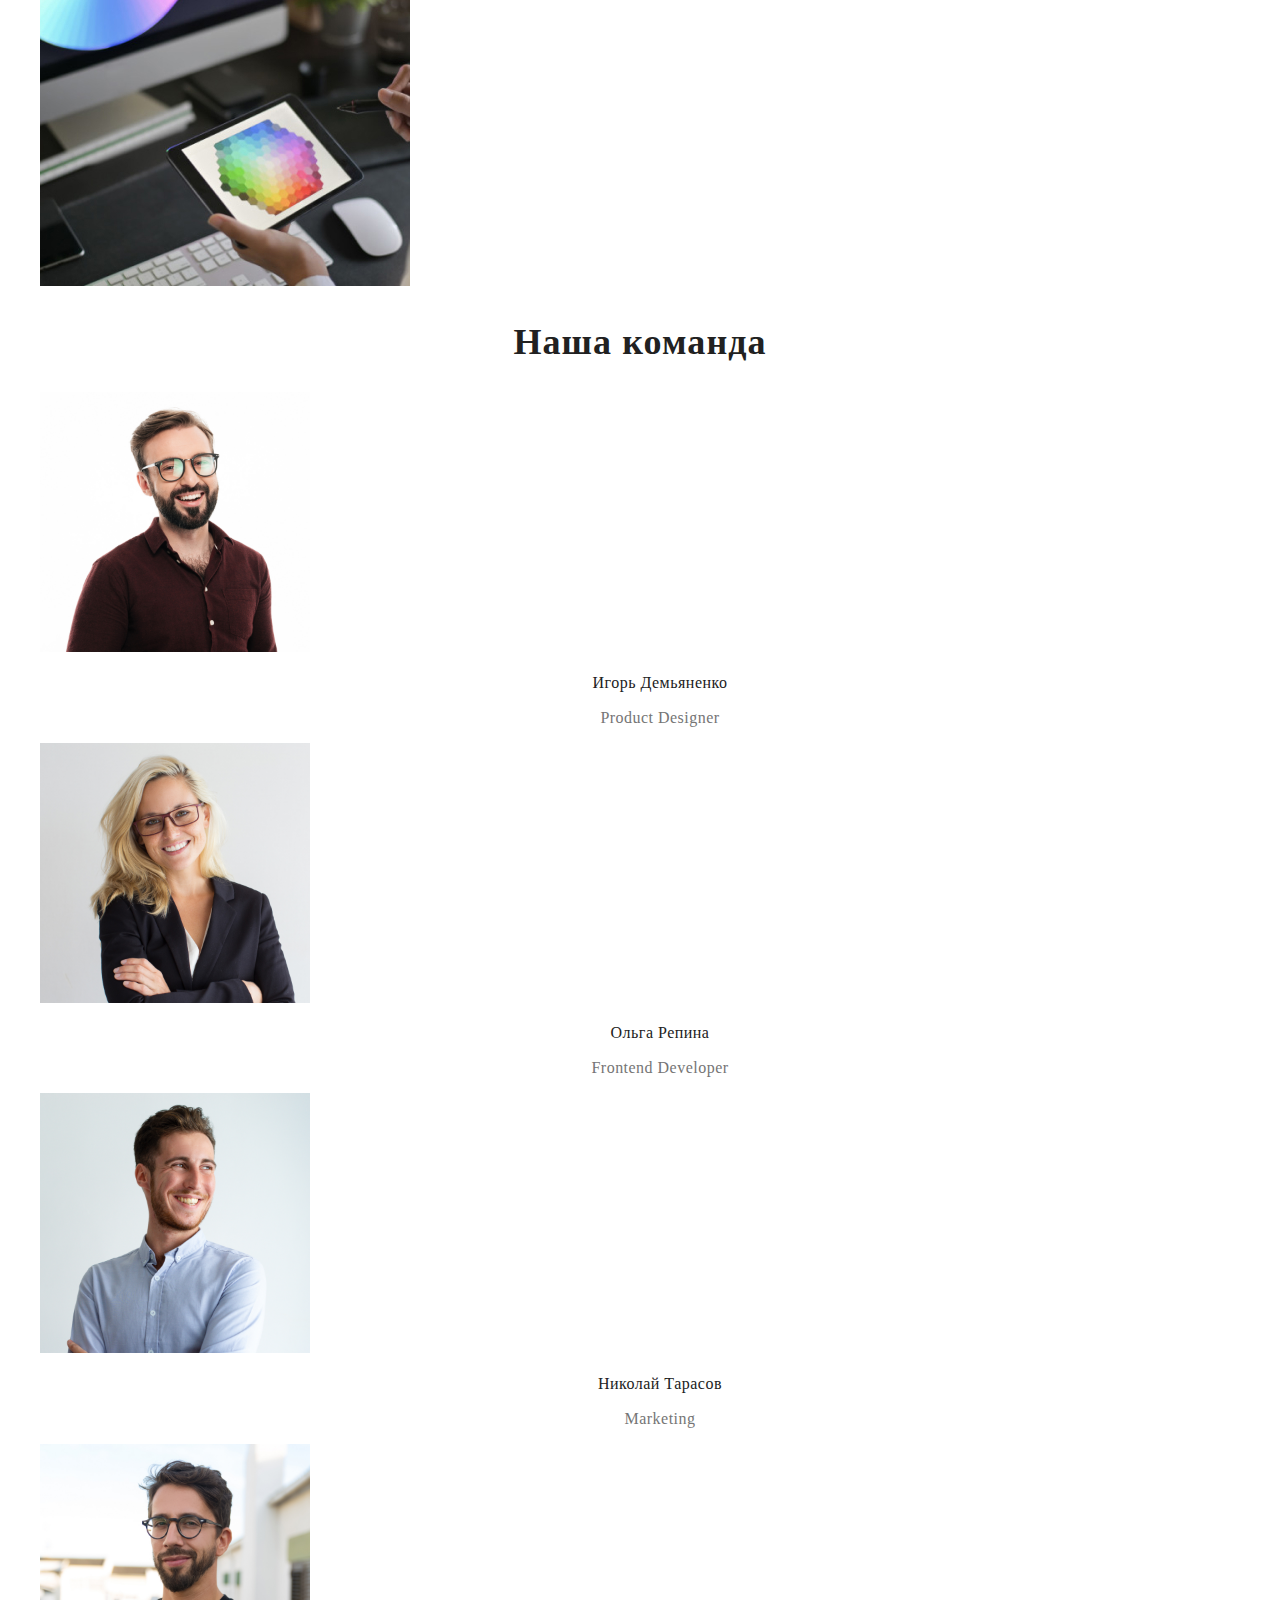
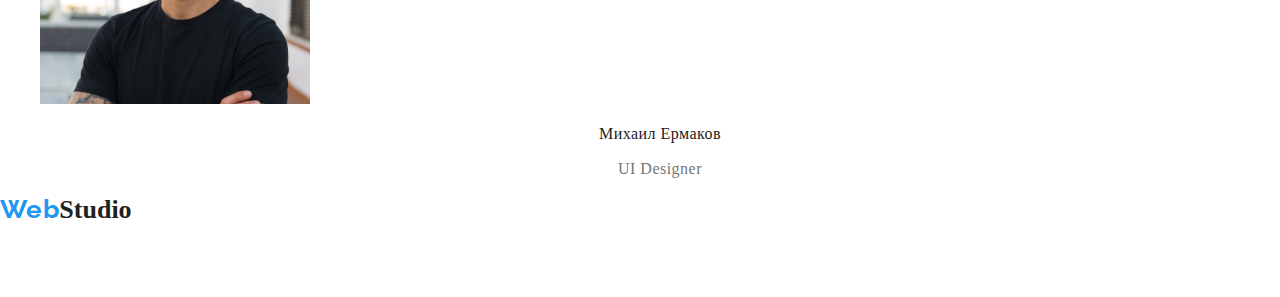
==== commit da3db6c7: "add links" ====
--- a/index.html
+++ b/index.html
@@ -5,6 +5,8 @@
     <meta name="viewport" content="width=device-width, initial-scale=1.0">
     <title>Студия</title>
     <link rel="stylesheet" type="text/css" href="css/normalize.css" />
+    <link rel="stylesheet" href="<link rel="preconnect" href="https://fonts.gstatic.com">
+    <link href="https://fonts.googleapis.com/css2?family=Raleway:wght@700&family=Roboto:wght@400;500;700;900&display=swap" rel="stylesheet">
     <link rel="stylesheet" type="text/css" href="css/styles.css" />
 </head>
 <body>
@@ -15,8 +17,8 @@
             <a class="title" href=""><span class="web">Web</span>Studio</a>
     
             <ul>
-                <li><a class="site-nav-studio" href="">Студия</a></li>
-                <li><a class="site-nav-porfolio" href="">Портфолио</a></li>
+                <li><a class="site-nav-studio" href="https://aleksdu.github.io/goit-markup-hw-02/">Студия</a></li>
+                <li><a class="site-nav-porfolio" href="https://aleksdu.github.io/goit-markup-hw-02/portfolio">Портфолио</a></li>
                 <li><a class="site-nav-contacts" href="">Контакты</a></li>
             </ul>
         </nav>
--- a/css/styles.css
+++ b/css/styles.css
@@ -1,8 +1,10 @@
 :root {
 --prymary-text-color: #757575;
 --font-family: Roboto;
---font-style: normal;
-
+
+}
+a{
+    text-decoration: none;
 }
 li{
    list-style-type: none;
@@ -19,11 +21,9 @@
 
 color: #2196F3;
 }
-a{
-    text-decoration: none;
-}
+
 .web:hover, .web:focus{
-    color: red;
+    color: #2196f3;
 }
 .web:active{
     color: teal;
@@ -36,7 +36,7 @@
 }
 
 .title:hover, .title:focus{
-    color: red;
+    color:#2196f3;
 }
 .title:active{
     color: teal;
@@ -47,11 +47,11 @@
 font-size: 14px;
 line-height: 16px;
 letter-spacing: 0.02em;
-
 color: #2196F3;
 }
+
 .site-nav-studio:hover, .site-nav-studio:focus{
-    color: red;
+    color:#2196f3;
 }
 .site-nav-studio:active{
     color: teal;
@@ -65,7 +65,7 @@
 }
 .site-nav-porfolio:hover, .site-nav-porfolio:focus,
 .site-nav-contacts:hover, .site-nav-contacts:focus{
-    color: red;
+    color: #2196f3;
 }
 .site-nav-porfoli:active,.site-nav-contacts:active{
     color: teal;
@@ -88,7 +88,7 @@
 }
 .auth-nav-contacts-link:hover,.auth-nav-contacts-link:focus,
 .auth-nav-tel:hover,.auth-nav-tel:focus{
-    color: red;
+    color: #2196f3;
 }
 .auth-nav-tel:active,.auth-nav-contacts-link:active{
     color: #2196F3;
@@ -119,7 +119,7 @@
 
 .title-buton-buton:hover, .title-buton-buton:focus,
 .title-buton-title:hover, .title-buton-title:focus{
-    color: red;
+    color:#2196f3;
 }
 .title-buton-buton:active,
 .title-buton-title:active{
@@ -207,4 +207,58 @@
 /* or 171% */
 letter-spacing: 0.03em;
 color: rgba(255, 255, 255, 0.6);
+ }
+
+ .footer-mail:hover, .footer-tel:focus,
+ .footer-tel:hover, .footer-mail:focus{
+     color: #2196f3;
+ }
+ .footer-mail:active{
+     color: #2196f3;
+ }
+.nav-under-header>li>a{
+    font-weight: 500;
+font-size: 16px;
+line-height: 26px;
+/* identical to box height, or 162% */
+text-align: center;
+letter-spacing: 0.03em;
+color: #212121;
+}
+
+ .nav-under-header-all{
+     font-weight: 500;
+font-size: 16px;
+line-height: 26px;
+/* identical to box height, or 162% */
+text-align: center;
+letter-spacing: 0.03em;
+color: #FFFFFF;
+background: #2196F3;
+/* shadow-middle */
+box-shadow: 0px 3px 1px rgba(0, 0, 0, 0.1), 0px 1px 2px rgba(0, 0, 0, 0.08), 0px 2px 2px rgba(0, 0, 0, 0.12);
+border-radius: 4px;
+ }
+
+ .nav-under-header>li>a:hover, .nav-under-header>li>a:focus,
+ .nav-under-header>li>a:active{
+     color: #2196f3;
+ }
+
+ .progects-title{
+     font-weight: bold;
+font-size: 18px;
+line-height: 36px;
+/* identical to box height, or 200% */
+letter-spacing: 0.06em;
+color: #212121;
+ }
+
+ .progects-text{
+     font-weight: normal;
+font-size: 16px;
+line-height: 30px;
+/* identical to box height, or 187% */
+letter-spacing: 0.03em;
+color: #757575;
  }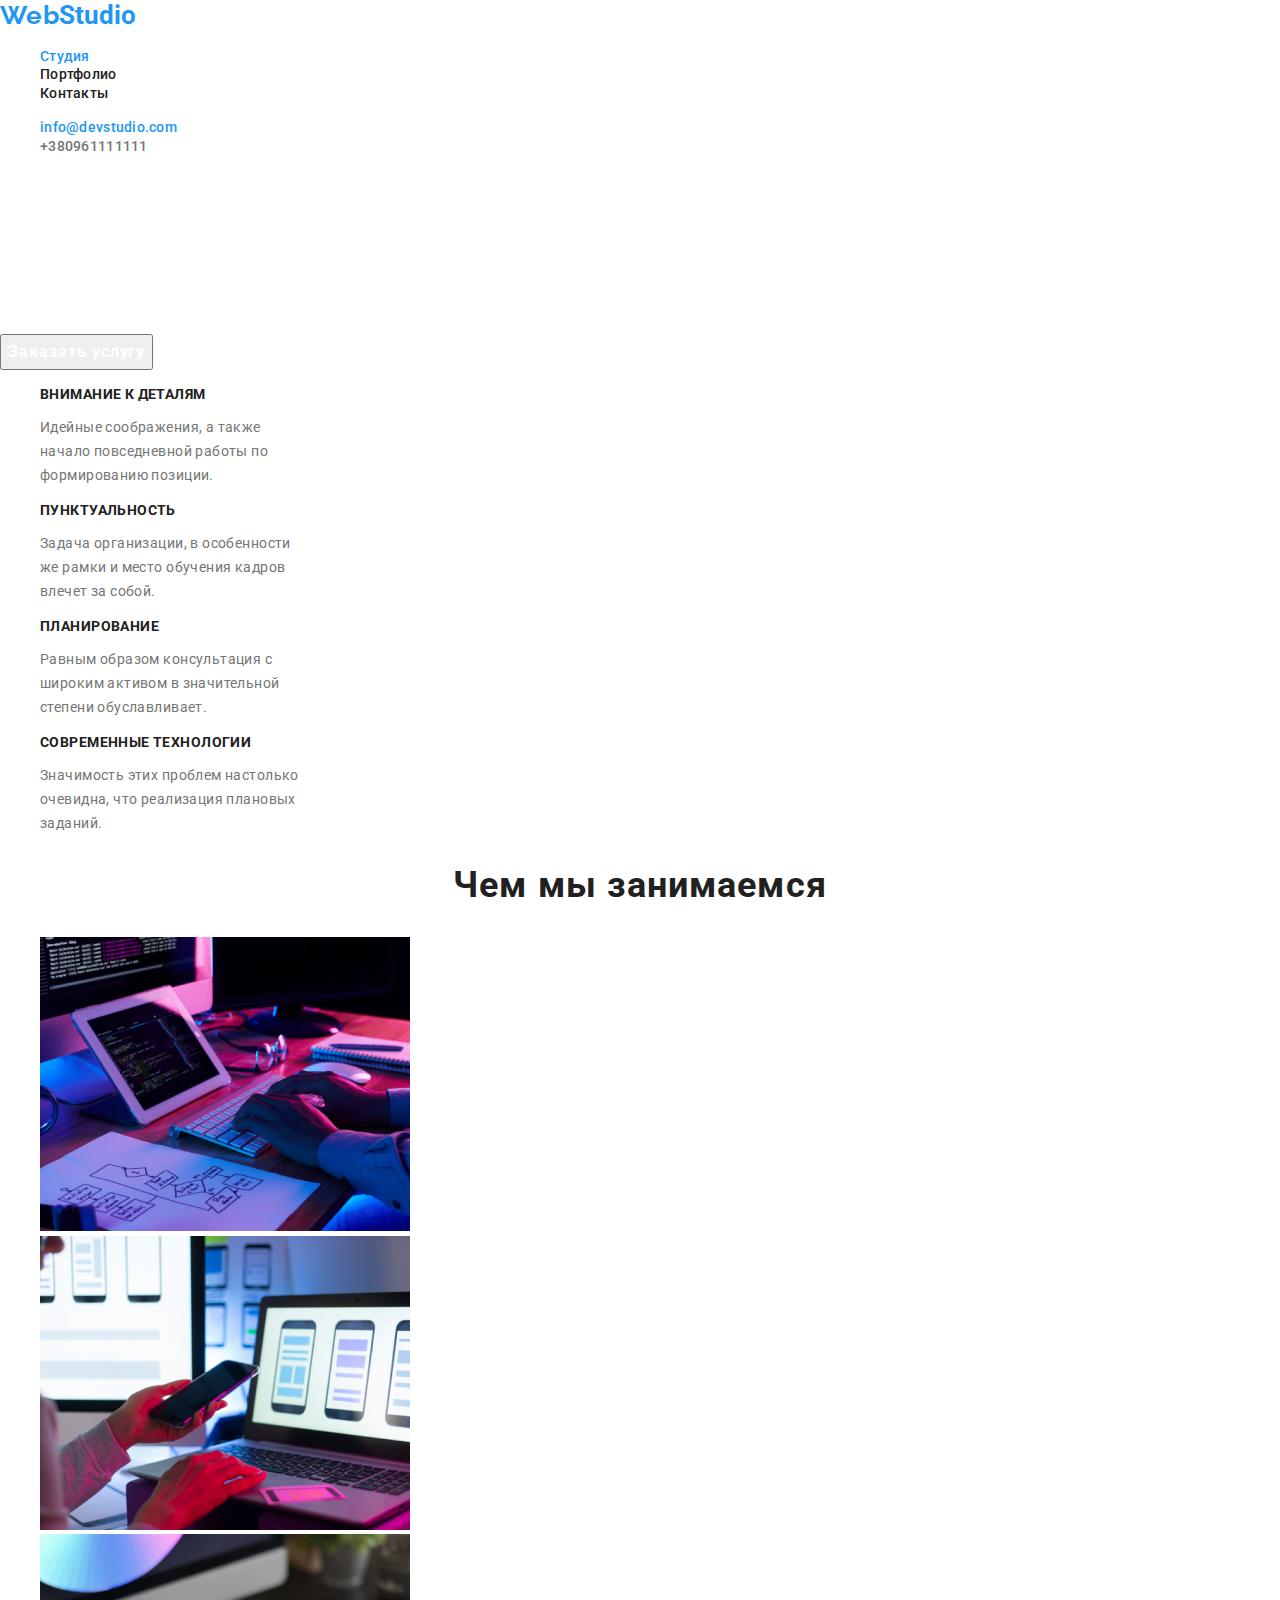
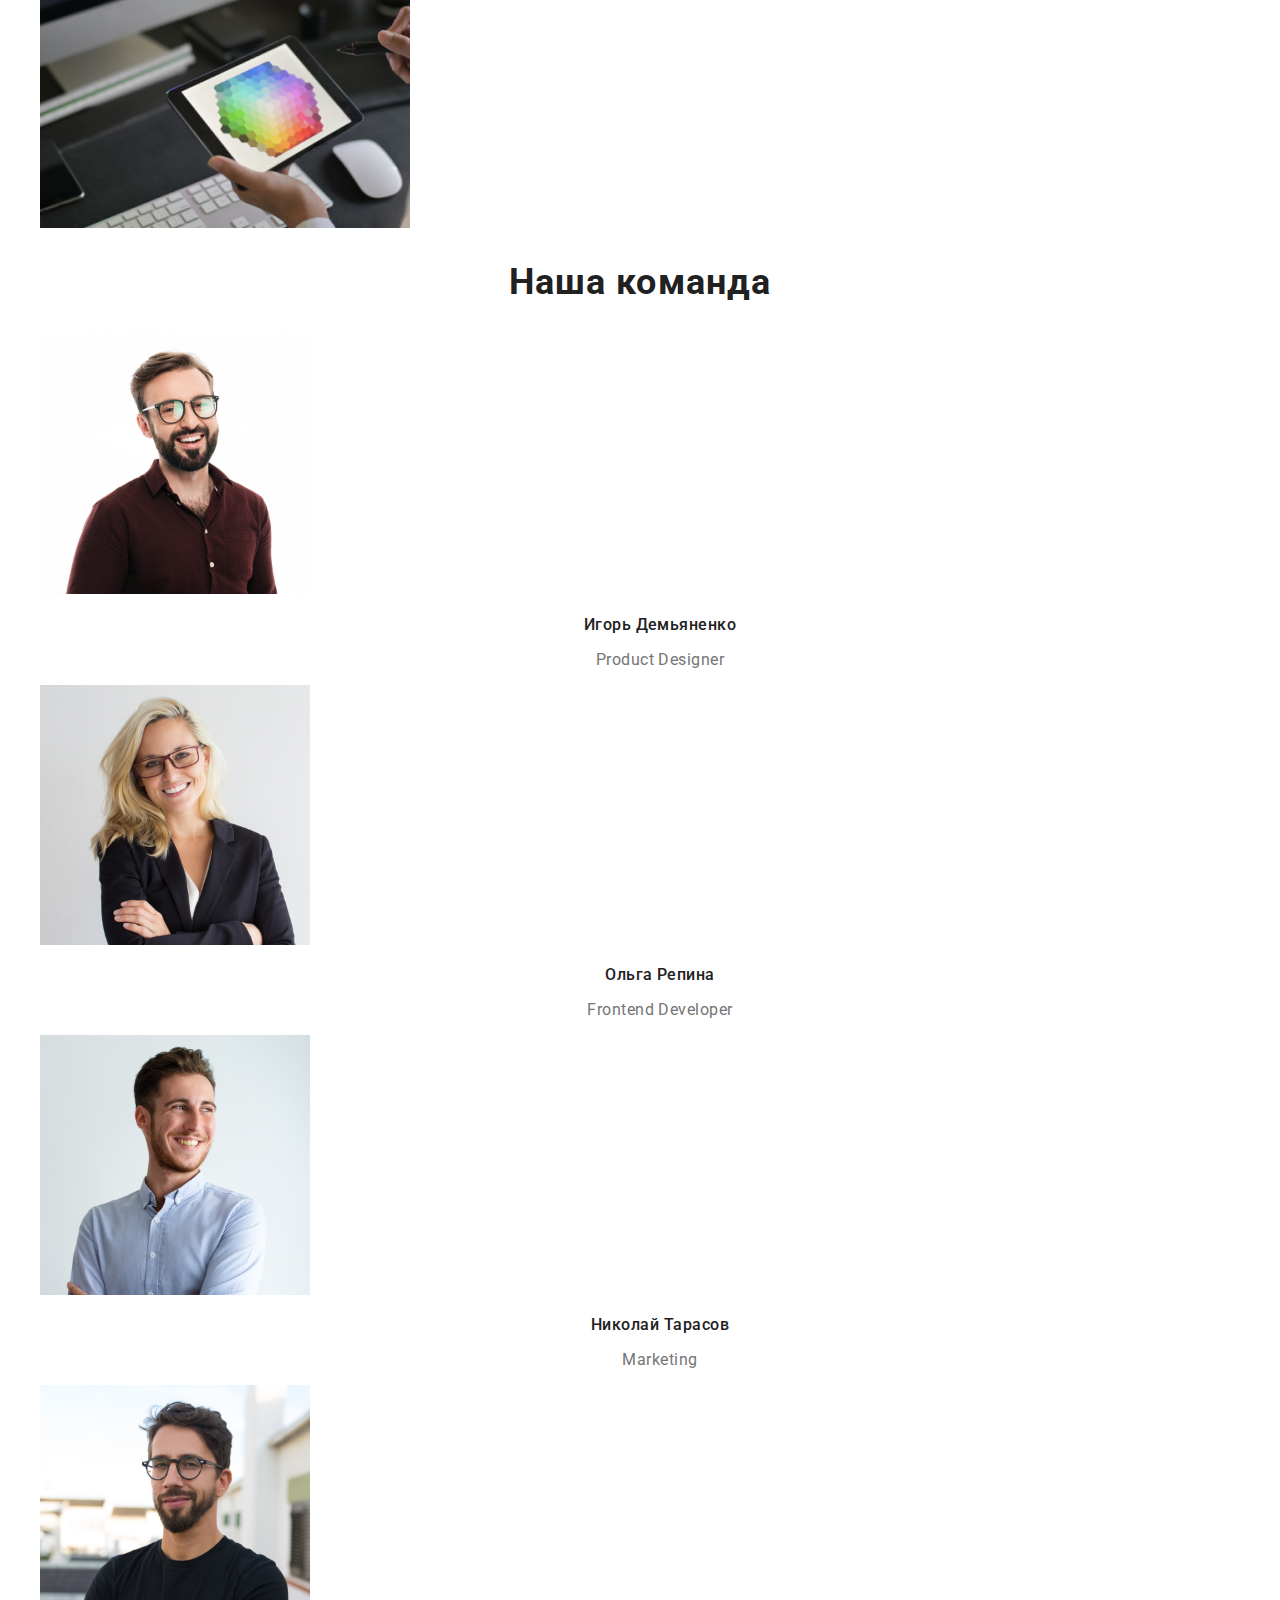
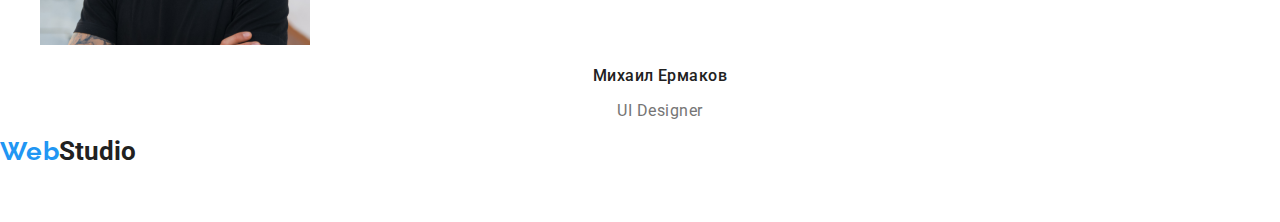
==== commit fc767928: "error correction" ====
--- a/index.html
+++ b/index.html
@@ -38,25 +38,25 @@
     <section>
         <ul class="features">
             <li>
-                <h3 class="features-title-1" >Внимание к деталям</h3>
+                <h3 class="features-title" >Внимание к деталям</h3>
                 <p class="features-text" >Идейные соображения, а также <br />
                     начало повседневной работы по <br />
                     формированию позиции.</p>
             </li>
             <li>
-                <h3 class="features-title-2">Пунктуальность</h3>
+                <h3 class="features-title">Пунктуальность</h3>
                 <p class="features-text" >Задача организации, в особенности <br />
                     же рамки и место обучения кадров <br />
                     влечет за собой.</p>
             </li>
             <li>
-                <h3 class="features-title-3">Планирование</h3>
+                <h3 class="features-title">Планирование</h3>
                 <p class="features-text" >Равным образом консультация с<br />
                      широким активом в значительной<br />
                       степени обуславливает.</p>
             </li>
             <li>
-                <h3 class="features-title-4">Современные технологии</h3>
+                <h3 class="features-title">Современные технологии</h3>
                 <p class="features-text" >Значимость этих проблем настолько<br />
                      очевидна, что реализация плановых<br />
                       заданий.</p>
--- a/css/styles.css
+++ b/css/styles.css
@@ -9,16 +9,18 @@
 li{
    list-style-type: none;
 }
+body {
+  font-family: Roboto;
+  }
+
+  /* ========Header============ */
 .web{
 font-family: Raleway;
-font-style: normal;
-font-weight: bold;
+font-weight: 700;
 font-size: 26px;
-line-height: 31px;
+line-height: 1.192;
 /* identical to box height */
-
-letter-spacing: 0.03em;
-
+letter-spacing: 0.03em;
 color: #2196F3;
 }
 
@@ -31,7 +33,7 @@
 .title{
 font-weight: bold;
 font-size: 26px;
-line-height: 31px;
+line-height: 1.192;
 color: #212121;
 }
 
@@ -45,7 +47,7 @@
 .site-nav-studio{
 font-weight: 500;
 font-size: 14px;
-line-height: 16px;
+line-height: 1.142;
 letter-spacing: 0.02em;
 color: #2196F3;
 }
@@ -59,7 +61,7 @@
 .site-nav-porfolio, .site-nav-contacts{
 font-weight: 500;
 font-size: 14px;
-line-height: 16px;
+line-height: 1.142;
 letter-spacing: 0.02em;
 color: #212121;
 }
@@ -74,15 +76,15 @@
 .auth-nav-contacts-link{
 font-weight: 500;
 font-size: 14px;
-line-height: 16px;
+line-height: 1.142;
 letter-spacing: 0.02em;
 color: #2196F3;
 }
 
 .auth-nav-tel{
-    font-weight: 500;
-font-size: 14px;
-line-height: 16px;
+font-weight: 500;
+font-size: 14px;
+line-height: 1.142;
 letter-spacing: 0.02em;
 color: #757575;
 }
@@ -93,11 +95,13 @@
 .auth-nav-tel:active,.auth-nav-contacts-link:active{
     color: #2196F3;
 }
-
+/* ========End Header============ */
+
+/* ========Studio Button on backend============ */
 .title-buton-title{
    font-weight: 900;
 font-size: 44px;
-line-height: 60px;
+line-height: 1.363;
 /* or 136% */
 text-align: center;
 letter-spacing: 0.06em;
@@ -108,7 +112,7 @@
 .title-buton-buton{
 font-weight: bold;
 font-size: 16px;
-line-height: 30px;
+line-height: 1.875;
 /* identical to box height, or 187% */
 display: flex;
 align-items: center;
@@ -125,11 +129,14 @@
 .title-buton-title:active{
      color: #2196F3;
 }
-
-.features>h3{
-font-weight: bold;
-font-size: 14px;
-line-height: 16px;
+/* ========End Studio Button on backend============ */
+
+/* ========Features============ */
+
+.features-title{
+font-weight: 700;
+font-size: 14px;
+line-height: 1.142;
 letter-spacing: 0.03em;
 text-transform: uppercase;
 color: #212121;
@@ -139,7 +146,7 @@
 .features-text{
     font-weight: normal;
 font-size: 14px;
-line-height: 24px;
+line-height: 1.714;
 /* or 171% */
 letter-spacing: 0.03em;
 color: #757575;
@@ -148,7 +155,7 @@
 .title-2{
 font-weight: bold;
 font-size: 36px;
-line-height: 42px;
+line-height: 1.166;
 text-align: center;
 letter-spacing: 0.03em;
 color: #212121;
@@ -157,7 +164,7 @@
 .title-3{
 font-weight: bold;
 font-size: 36px;
-line-height: 42px;
+line-height: 1.166;
 text-align: center;
 letter-spacing: 0.03em;
 color: #212121;
@@ -166,7 +173,7 @@
 .title-3-members>li>h3{
     font-weight: 500;
 font-size: 16px;
-line-height: 19px;
+line-height: 1.187;
 /* identical to box height */
 text-align: center;
 letter-spacing: 0.03em;
@@ -176,17 +183,19 @@
 .title-3-members>li>p{
 font-weight: normal;
 font-size: 16px;
-line-height: 19px;
+line-height: 1.187;
 /* identical to box height */
 text-align: center;
 letter-spacing: 0.03em;
 color: #757575;
 }
+/* ========End Features============ */
+/* ========Footer============ */
 
 .footer-address{
     font-weight: normal;
 font-size: 14px;
-line-height: 24px;
+line-height: 1,714;
 /* or 171% */
 letter-spacing: 0.03em;
 color: #FFFFFF;
@@ -194,7 +203,7 @@
  .footer-mail{
 font-weight: normal;
 font-size: 14px;
-line-height: 24px;
+line-height: 1,714;
 /* or 171% */
 letter-spacing: 0.03em;
 color: rgba(255, 255, 255, 0.6);
@@ -203,7 +212,7 @@
  .footer-tel{
 font-weight: normal;
 font-size: 14px;
-line-height: 24px;
+line-height: 1,714;
 /* or 171% */
 letter-spacing: 0.03em;
 color: rgba(255, 255, 255, 0.6);
@@ -216,20 +225,24 @@
  .footer-mail:active{
      color: #2196f3;
  }
-.nav-under-header>li>a{
+ /* ========End Features============ */
+
+ /* ========Portfolio list button======= */
+.list-button{
     font-weight: 500;
 font-size: 16px;
-line-height: 26px;
+line-height: 1,625;
 /* identical to box height, or 162% */
 text-align: center;
 letter-spacing: 0.03em;
 color: #212121;
 }
 
- .nav-under-header-all{
-     font-weight: 500;
-font-size: 16px;
-line-height: 26px;
+.button:hover, .button:focus,
+.button:active{
+font-weight: 500;
+font-size: 16px;
+line-height: 1,625;
 /* identical to box height, or 162% */
 text-align: center;
 letter-spacing: 0.03em;
@@ -240,15 +253,14 @@
 border-radius: 4px;
  }
 
- .nav-under-header>li>a:hover, .nav-under-header>li>a:focus,
- .nav-under-header>li>a:active{
-     color: #2196f3;
- }
-
- .progects-title{
-     font-weight: bold;
+ 
+/* ========End Portfolio list button======= */
+/* ========Portfolio progects============ */
+ 
+.progects-title{
+     font-weight: 700;
 font-size: 18px;
-line-height: 36px;
+line-height: 2;
 /* identical to box height, or 200% */
 letter-spacing: 0.06em;
 color: #212121;
@@ -257,8 +269,9 @@
  .progects-text{
      font-weight: normal;
 font-size: 16px;
-line-height: 30px;
+line-height: 1,875;
 /* identical to box height, or 187% */
 letter-spacing: 0.03em;
 color: #757575;
- }+ }
+ /* ========End Portfolio progects============ */
